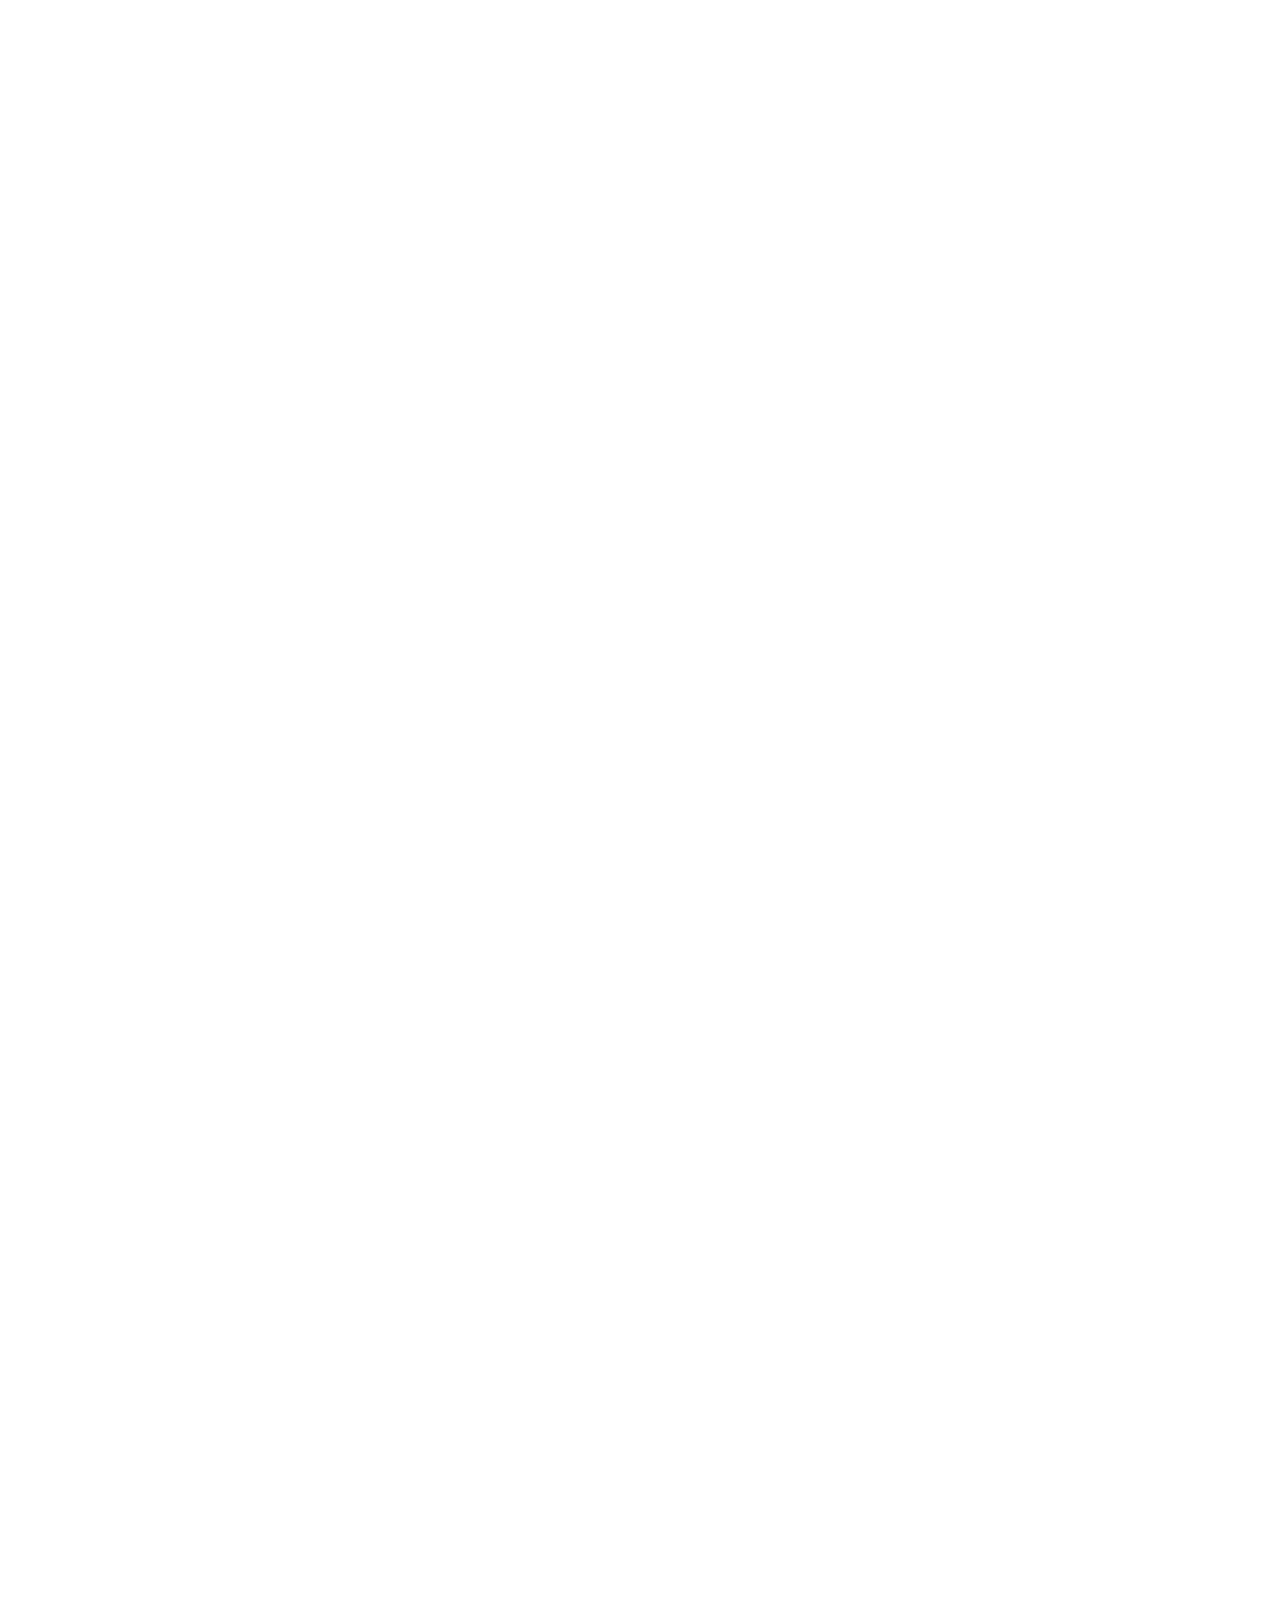
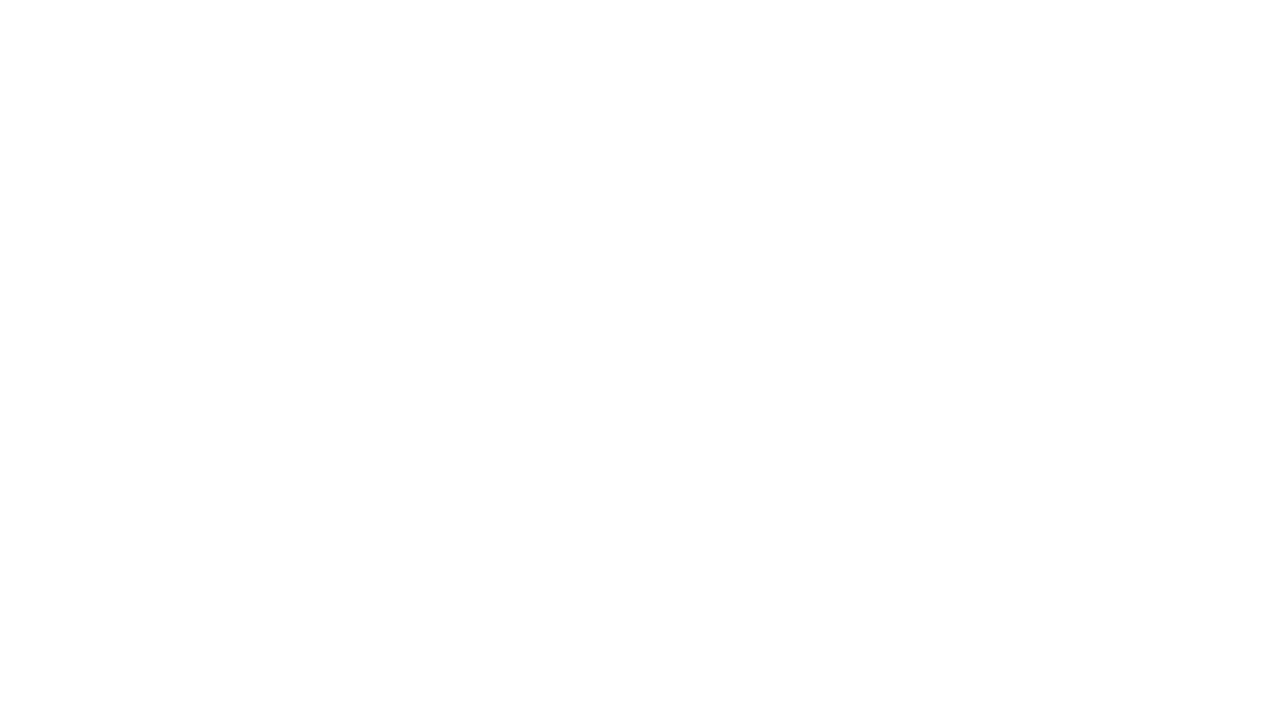
==== careers.html @ 954e5db4 "New design" ====
<!DOCTYPE html>
<!--[if lte IE 8 ]>
<html class="ie" xmlns="http://www.w3.org/1999/xhtml" xml:lang="en-US" lang="en-US">
<![endif]-->
<!--[if (gte IE 9)|!(IE)]><!-->
<html xmlns="http://www.w3.org/1999/xhtml" xml:lang="en-US" lang="en-US">
<!--<![endif]-->
<head>
    <meta charset="utf-8">

    <!-- Page Title, (write properly for SEO) -->
    <title>Careers | DKM Labs</title>

    <!-- Meta viewport & behaviour -->
    <meta http-equiv="X-UA-Compatible" content="IE=edge">
    <meta name="viewport" content="width=device-width, initial-scale=1">

    <!-- Meta data -->
    <meta name="author" content="Add Author">
    <meta name="description" content="Add Description">
    <meta name="keywords" content="add, site, and, page, keywords" />

    <!-- Favicon, (keep icon in root folder) -->
    <link rel="Shortcut Icon" href="/favicon.ico" type="image/ico">

    <!-- Open graph meta data, (Facebook) -->
    <meta property="og:description" content="Add a description here">
    <meta property="og:image" content="http://addsiteurlhere.com/preview_image.png">
    <meta property="og:site_name" content="Add Site Name">
    <meta property="og:title" content="Add Page Title">
    <meta property="og:type" content="website">
    <meta property="og:url" content="http://addspecificpageurlhere.com/">

    <!-- Meta card data, (Twitter) -->
    <meta name="twitter:card" content="summary">
    <meta name="twitter:site" content="@addtwitterhandlehere">
    <meta name="twitter:creator" content="@addtwitterhandlehere">
    <meta name="twitter:title" content="Add Site Title Here">
    <meta name="twitter:description" content="Add site description here">
    <meta name="twitter:image" content="http://addsiteurlhere.com/preview_image.png">

    <!-- Apple touch icons, (keep icons in root folder) -->
    <link rel="apple-touch-icon-precomposed" sizes="144x144" href="apple-touch-icon-144x144-precomposed.png">
    <link rel="apple-touch-icon-precomposed" sizes="114x114" href="apple-touch-icon-114x114-precomposed.png">
    <link rel="apple-touch-icon-precomposed" sizes="72x72" href="apple-touch-icon-72x72-precomposed.png">
    <link rel="apple-touch-icon-precomposed" sizes="57x57" href="apple-touch-icon-57x57-precomposed.png">

    <!-- Theme Styles, (load in this order) -->
    <link href="css/bootstrap.min.css" rel="stylesheet" type="text/css">
    <!-- Bootstrap framework -->
    <link href="css/animsition.min.css" rel="stylesheet" type="text/css">
    <!-- Page transitions -->
    <link href="css/animate.css" rel="stylesheet" type="text/css">
    <!-- Element animations -->
    <link href="css/slidebars.min.css" rel="stylesheet" type="text/css" />
    <!-- Off-canvas navigation -->
    <link href="css/iconfont.css" rel="stylesheet" type="text/css">
    <!-- Icon fonts -->
    <link href="css/style.css" rel="stylesheet" type="text/css">
    <!-- Core theme styles -->
    <link href="css/custom.css" rel="stylesheet" type="text/css">
    <!-- Custom stylesheet, (add custom styles here, always load last) -->

    <!-- Load our stylesheet for IE8 -->
    <!--[if IE 8]>
    <link rel="stylesheet" type="text/css" href="css/ie8.css" />
    <![endif]-->

    <!-- Google Webfonts (Monserrat 400/700, Open Sans 400/600) -->
    <link href='//fonts.googleapis.com/css?family=Montserrat:400,700' rel='stylesheet' type='text/css'>
    <link href='//fonts.googleapis.com/css?family=Open+Sans:400,600' rel='stylesheet' type='text/css'>

    <!-- Load our fonts individually if IE8+, to avoid faux bold & italic rendering -->
    <!--[if IE]>
    <link href='http://fonts.googleapis.com/css?family=Montserrat:400' rel='stylesheet' type='text/css'>
    <link href='http://fonts.googleapis.com/css?family=Montserrat:700' rel='stylesheet' type='text/css'>
    <link href='http://fonts.googleapis.com/css?family=Open+Sans:400' rel='stylesheet' type='text/css'>
    <link href='http://fonts.googleapis.com/css?family=Open+Sans:600' rel='stylesheet' type='text/css'>
    <![endif]-->

    <!-- jQuery | Load our jQuery, with an alternative source fallback to a local version if request is unavailable -->
    <script src="//ajax.googleapis.com/ajax/libs/jquery/1.11.1/jquery.min.js"></script>
    <script>window.jQuery || document.write('<script src="js/jquery-1.11.1.min.js"><\/script>')</script>

    <!-- Load these in the <head> for quicker IE8+ load times -->
    <!-- HTML5 shim and Respond.js IE8 support of HTML5 elements and media queries -->
    <!--[if lt IE 9]>
    <script src="js/html5shiv.min.js"></script>
    <script src="js/respond.min.js"></script>
    <![endif]-->

</head>

<body id="careers" class="lightnav animsition">

    <!-- ============================ Off-canvas navigation ============================ -->

    <div class="sb-slidebar sb-right sb-style-overlay sb-momentum-scrolling">
        <div class="sb-close" aria-label="Close Menu" aria-hidden="true">
            <img src="img/global/close.png" alt="Close"/>
        </div>
        <!-- Lists in Slidebars -->
        <ul class="sb-menu">
            <li><a href="index.html" class="animsition-link" title="Image Hero">Start</a></li>
            <li><a href="company.html" class="animsition-link" title="Company">Company</a></li>
            <li><a href="services.html" class="animsition-link" title="Values">Services</a></li>
            <li><a href="careers.html" class="animsition-link" title="Careers">Careers</a></li>
            <li><a href="work.html" class="animsition-link" title="Filter Portfolio">Work</a></li>
            <li><a href="proposal.html" class="animsition-link" title="Start a Project">Start a Project</a></li>
            <li><a href="contact.html" class="animsition-link" title="Contact Us">Contact Us</a></li>
        </ul>
    </div>

    <!-- ============================ END Off-canvas navigation ============================ -->

    <!-- ============================ #sb-site Main Page Wrapper =========================== -->

    <div id="sb-site">
    <!-- #sb-site - All page content should be contained within this id, except the off-canvas navigation itself -->

        <!-- ============================ Header & Logo bar =========================== -->

        <div id="navigation" class="navbar navbar-fixed-top">
            <div class="navbar-inner">
                <div class="container">
                    <!-- Nav logo -->
                    <div class="logo">
                        <a href="index.html" title="Logo" class="animsition-link"><img src="img/global/logo.svg" alt="Logo"></a>
                    </div>
                    <!-- // Nav logo -->
                </div>
                <!-- // .container -->
                <div class="learnmore sb-toggle-right">Menu</div>
                <button type="button" class="navbar-toggle menu-icon sb-toggle-right" title="learn More">
                <span class="sr-only">Toggle navigation</span>
                <span class="icon-bar before"></span>
                <span class="icon-bar main"></span>
                <span class="icon-bar after"></span>
                </button>
            </div>
            <!-- // .navbar-inner -->
        </div>

        <!-- ============================ END Header & Logo bar =========================== -->

        <!-- ============================ Page Header =========================== -->

        <section id="page-header" class="element-img scrollme" style="background-image: url('img/careers/page-header.jpg')">
            <div class="container">
                <div class="row boost">
                    <div class="col-xs-12 col-sm-12 col-md-8 col-md-offset-2 vertical-align text-center">
                        <div class="animateme center-me" data-when="exit" data-from="0" data-to="0.6" data-opacity="0" data-translatey="120">
                            <h2>Looking for a <span>career change?</span></h2>
                        </div>
                    </div>
                </div>
            </div>
            <div class="headerfade beige-dk"></div>
        </section>
        
        <!-- ============================ END Page Header =========================== -->

        <!-- ============================ Page tabs =========================== -->

        <section id="pagetabs" class="boost">
            <div class="container">

                <!-- ============================ Page tabs =========================== -->

                <div class="row">
                    <div class="col-xs-12 col-sm-8 col-sm-offset-2 col-md-4 col-md-offset-4">
                        <ul class="row page-nav">
                            <li class="col-xs-6 col-sm-4 col-md-4 col-lg-4"><a href="company.html" class="animsition-link" title="Company"><i class="icon-basic-book-pencil"></i>Company</a></li>
                            <li class="col-xs-6 col-sm-4 col-md-4 col-lg-4"><a href="services.html" class="animsition-link" title="Values"><i class="icon-basic-settings"></i>Services</a></li>
                            <li class="col-xs-6 col-sm-4 col-md-4 col-lg-4 active"><a href="careers.html" class="animsition-link" title="Careers"><i class="icon-basic-globe"></i>Careers <span class="badge jobs">1</span></a></li>
                        </ul>
                    </div>
                </div>

                <!-- ============================ END Page tabs =========================== -->

                <!-- ============================ Careers =========================== -->

                <div class="row">
                    <div class="col-md-6 col-md-offset-3 titleblock text-center">
                        <h2>Careers &amp; Openings</h2>
                        <p>Looking to join our team? Apply today if you think you&#39;ve got what it takes.</p>
                    </div>
                </div>
                <!-- Job 1 -->
                <div class="row">
                    <div class="col-md-8 col-md-offset-2">
                        <div class="row">
                            <div class="col-xs-12 col-sm-3 col-md-3 col-lg-3 wow fadeInLeft" data-wow-delay="0.3s">
                                <h4> Contract Account Executive (Software and Services)</h4>
                            </div>
                            <div class="col-xs-12 col-sm-9 col-md-9 col-lg-9 wow fadeInRight" data-wow-delay="0.3s">
                                <p>DKM Labs is a digital development studio devoted to crafting meaningful experiences in digital products. We are led by our desire to build solutions that empower business to succeed.</p>
                                
<p>We are a tech startup looking for an ambitious and tech-savvy Contract Account Executive to join our sales team. As an Account Executive, you will demonstrate to prospects how DKM delivers the right digital solutions and services for every area of their organization.  We are currently seeking a motivated, high-energy sales professional to focus on new account development and management in the the Houston area, communicating our application and web strategy to existing and potential clients.</p>
                                <!-- PANEL START -->
                                <div class="panel">
                                    <div class="panel-heading">
                                        <a class="panel-title" data-toggle="collapse" data-parent="#job-1" href="#job-1-dropdown">
                                        Read more about this position <span><i class="glyphicon glyphicon-chevron-down"></i></span>
                                        </a>
                                    </div>
                                    <div id="job-1-dropdown" class="panel-collapse collapse">
                                        <div class="panel-body">
                                            <p>Your responsibilities will include:</p>
                                            <ul>
	                                            <li>Effectively utilizing a technology-focused sales strategy and ensure the company meets revenue and profit objectives through targeted prospecting of small to large accounts.</li>
												<li>Generating new business opportunities & turn existing client relationships into recurring revenue sources.</li>
												<li>Working with a defined sales quota, focus on initiating new relationships with decision-makers through phone, marketing, email campaigns, in-person contacts and presentations.</li>
												<li>Assisting in harvesting customer success stories for use in internal marketing.</li>
												<li>Account planning.</li>
												<li>Account management.</li>
												<li>Opportunity pursuit/sales process.</li>
												<li>Parent/partner relationships.</li>
												<li>Competitor intelligence.</li>
												<li>Managing all aspects of the relationship between the customer, DKM, and industry partners.</li>
												<li>Analytical research and planning driven approach to sales.</li>
                                            </ul>
                                            <p>The Ideal candidate will have:</p>
                                            <ul>
	                                            <li>5+ years experience in the consulting services industry, selling technology solutions to "C" level decision makers or purchasing managers in small to large enterprises.</li>
												<li>BS in computer science or related technical degree or equivalent experience required.</li>
												<li>Ability to understand a customer's business needs and work with the founding team to architect a buying vision around DKM’s solutions that solve business issues.</li>
												<li>Demonstrated success with executing account strategies and closing opportunities, exceeding revenue goals.</li>
												<li>Operational excellence in managing a pipeline of opportunities, revenue forecasting and conducting account/forecast reviews with senior management.</li>
												<li>Solid understanding of mobile applications technologies and strategic direction or a solid understanding of technical solutions and the ability to quickly gain solid understanding of DKM’s technologies, solutions, and business value.</li>
												<li>Familiarity with sales management tools such as Salesforce.com and Insightly CRM.</li>
												<li>Familiarity with demand generation and inbound marketing tools such as Hubspot and MailChimp.</li>
                                            </ul>
                                            												
											<p>We are a startup with a passion for technology. You would be joining a small, yet engaging team of technology executives on the ground floor.</p>  
                                            <p>We offer no salaries, no draws, but the best commissions in the industry giving our people the opportunity to be some of the highest paid professionals in the business. If you are a self-motivated and driven professional looking for an opportunity to work from home while earning industry leading compensation, we would love to speak to you!</p>
                                        </div>
                                        <!-- // .panel-body -->
                                    </div>
                                    <!-- // .panel-collapse -->
                                </div>
                                <!-- // .panel -->
                            </div>
                            <!-- // .col-xs-12 .col-sm-9 .col-md-9 .col-lg-9 -->
                            <div class="clearfix"></div>
                            <hr>
                        </div>
                        <!-- // .row -->
                    </div>
                    <!-- // .col-md-8 .col-md-offset-2 -->
                </div>
                <!-- // .row -->

                <div class="row">
                    <div class="col-md-10 col-md-offset-1 col-lg-8 col-lg-offset-2">

                        <div class="row">
                            <div class="col-sm-6 col-md-6 col-lg-6 wow fadeInLeft" data-wow-delay="0.4s">
                                <img src="img/careers/box.jpg" class="img-responsive" alt="Image">
                            </div>
                            <div class="col-sm-6 col-md-6 col-lg-6 wow fadeInRight" data-wow-delay="0.4s">
                                <div class="apply">
                                    <h4>Think you&#39;ve got what it takes?</h4>
                                    <h5><a href="contact.html" class="animsition-link" title="Apply Today">apply today</a></h5>
                                </div>
                            </div>
                        </div>
                        <div class="col-md-12 apply-meta">
                            <p>Head on over to our <a href="contact.html" class="animsition-link" title="Contact" style="color:#fff;text-decoration:underline">contact</a> page and send us an email to introduce yourself.</p>
                            <p>Need to send a resume? No problem. Please send your work history across to <span style="color:#fff;text-decoration:underline">contact@dkmlabs.com</span>, making sure you include a covering letter.</p>
                        </div>

                   </div>
                </div>

            </div>
        </section>

        <!-- ============================ END Page tabs =========================== -->

        <!-- ============================ Hire Us =========================== -->

        <section id="hire-us" class="beige-dk">
            <div class="container">
                <div class="row">
                    <div class="col-xs-12 col-sm-12 col-md-12 col-lg-8 col-lg-offset-2">
                        <div class="row">
                            <div class="col-md-8">
                                <h4 class="headspc">Ready to begin your project?</h4>
                                <p class="copyspc">Have an idea you want to show the world? Let us help you build it!</p>
                            </div>
                            <!-- Go to proposal.html link -->
                            <div class="col-md-4">              
                                <a href="proposal.html" class="custom-button animsition-link" title="Proposal">Start Your Project</a>
                            </div>
                        </div>
                    </div>
                </div>
            </div>
        </section>

        <!-- ============================ END Hire Us =========================== -->

        <!-- ============================ Footer =========================== -->

        <footer>
            <div class="container">
                
                <div class="footer_top">
                    <div class="copy">
                        <p>
                            &copy; 2014<script>new Date().getFullYear()>2014&&document.write("-"+new Date().getFullYear());</script>, DKM Labs. All Rights Reserved.
                        </p>
                    </div>
                    <div class="clearfix"> </div>
                </div>
            </div>
        </footer>

        
        <!-- ============================ END Footer =========================== -->

        <!-- //////////////////////////////////////////////////////////// -->
        <!-- Load our scripts -->

        <script src="js/plugins.min.js"></script><!-- Bootstrap core and concatenated plugins always load first -->
        <script src="js/scripts.js"></script><!-- Theme scripts -->

    </div>
    <!-- ============================ END #sb-site Main Page Wrapper =========================== -->

</body>
</html>
---- css/slidebars.min.css ----
/* Slidebars 0.10.2 (http://plugins.adchsm.me/slidebars/) written by Adam Smith (http://www.adchsm.me/) released under MIT License (http://plugins.adchsm.me/slidebars/license.txt) */
#sb-site,.sb-site-container,.sb-slidebar,body,html{margin:0;padding:0;-webkit-box-sizing:border-box;-moz-box-sizing:border-box;box-sizing:border-box}body,html{width:100%;overflow-x:hidden}html{height:100%}body{min-height:100%;height:auto;position:relative}html.sb-scroll-lock.sb-active:not(.sb-static){overflow:hidden}#sb-site,.sb-site-container{width:100%;position:relative;z-index:1}.sb-slidebar{height:100%;overflow-y:auto;position:fixed;top:0;z-index:0;display:none;background-color:#222;-webkit-transform:translate(0px)}.sb-left{left:0}.sb-right{right:0}.sb-slidebar.sb-static,html.sb-static .sb-slidebar{position:absolute}.sb-slidebar.sb-active{display:block}.sb-style-overlay{z-index:9999}.sb-momentum-scrolling{-webkit-overflow-scrolling:touch}.sb-slidebar{width:30%}.sb-width-thin{width:15%}.sb-width-wide{width:45%}@media (max-width:480px){.sb-slidebar{width:70%}.sb-width-thin{width:55%}.sb-width-wide{width:85%}}@media (min-width:481px){.sb-slidebar{width:55%}.sb-width-thin{width:40%}.sb-width-wide{width:70%}}@media (min-width:768px){.sb-slidebar{width:40%}.sb-width-thin{width:25%}.sb-width-wide{width:55%}}@media (min-width:992px){.sb-slidebar{width:30%}.sb-width-thin{width:15%}.sb-width-wide{width:45%}}@media (min-width:1200px){.sb-slidebar{width:20%}.sb-width-thin{width:5%}.sb-width-wide{width:35%}}#sb-site,.sb-site-container,.sb-slide,.sb-slidebar{-webkit-transition:-webkit-transform 400ms ease;-moz-transition:-moz-transform 400ms ease;-o-transition:-o-transform 400ms ease;transition:transform 400ms ease;-webkit-transition-property:-webkit-transform,left,right}.sb-hide{display:none}
---- css/iconfont.css ----
@charset "utf-8";
/* Load theme font-icon families */
@font-face{font-family:fontello;src:url(../fonts/fontello.eot?74022055);src:url(../fonts/fontello.eot?74022055#iefix) format('embedded-opentype'),url(../fonts/fontello.woff?74022055) format('woff'),url(../fonts/fontello.ttf?74022055) format('truetype'),url(../fonts/fontello.svg?74022055#fontello) format('svg');font-weight:400;font-style:normal}[class*=" social-icon-"]:before,[class^=social-icon-]:before{font-family:fontello;font-style:normal;font-weight:400;speak:none;display:inline-block;text-decoration:inherit;width:1em;margin-right:.2em;text-align:center;font-variant:normal;text-transform:none;line-height:1em;margin-left:.2em}.social-icon-behance:before{content:'\e80c'}.social-icon-codeopen:before{content:'\e80d'}.social-icon-digg:before{content:'\e80e'}.social-icon-dribbble:before{content:'\e80f'}.social-icon-dropbox:before{content:'\e810'}.social-icon-drupal:before{content:'\e811'}.social-icon-facebook:before{content:'\e812'}.social-icon-git:before{content:'\e813'}.social-icon-github:before{content:'\e814'}.social-icon-google:before{content:'\e815'}.social-icon-gplus:before{content:'\e816'}.social-icon-instagram:before{content:'\e817'}.social-icon-joomla:before{content:'\e818'}.social-icon-linux:before{content:'\e819'}.social-icon-linkedin:before{content:'\e81a'}.social-icon-pinterest-circled:before{content:'\e81b'}.social-icon-reddit:before{content:'\e81c'}.social-icon-skype:before{content:'\e81d'}.social-icon-wordpress:before{content:'\e81e'}.social-icon-windows:before{content:'\e81f'}.social-icon-youtube:before{content:'\e820'}.social-icon-twitter:before{content:'\e821'}.social-icon-tumblr:before{content:'\e822'}.social-icon-yahoo:before{content:'\e823'}.social-icon-vine:before{content:'\e824'}.social-icon-vkontakte:before{content:'\e825'}.social-icon-lemon:before{content:'\e826'}.social-icon-renren:before{content:'\e827'}.social-icon-xing:before{content:'\e828'}.social-icon-tencent-weibo:before{content:'\e829'}.social-icon-stumbleupon:before{content:'\e82a'}.social-icon-steam:before{content:'\e82b'}.social-icon-stackoverflow:before{content:'\e82c'}.social-icon-soundclowd:before{content:'\e82d'}.social-icon-maxcdn:before{content:'\e82e'}.social-icon-openid:before{content:'\e82f'}.social-icon-deviantart:before{content:'\e830'}.social-icon-delicious:before{content:'\e831'}.social-icon-apple:before{content:'\e832'}.social-icon-android:before{content:'\e833'}
@font-face{font-family:"linea-basic-10";src:url(../fonts/linea-basic-10.eot);src:url(../fonts/linea-basic-10.eot?#iefix) format("embedded-opentype"),url(../fonts/linea-basic-10.woff) format("woff"),url(../fonts/linea-basic-10.ttf) format("truetype"),url(../fonts/linea-basic-10.svg#linea-basic-10) format("svg");font-weight:400;font-style:normal}[data-icon]:before{font-family:"linea-basic-10"!important;content:attr(data-icon);font-style:normal!important;font-weight:400!important;font-variant:normal!important;text-transform:none!important;speak:none;line-height:1;-webkit-font-smoothing:antialiased;-moz-osx-font-smoothing:grayscale}[class^="icon-"]:before,[class*=" icon-"]:before{font-family:"linea-basic-10"!important;font-style:normal!important;font-weight:400!important;font-variant:normal!important;text-transform:none!important;speak:none;line-height:1;-webkit-font-smoothing:antialiased;-moz-osx-font-smoothing:grayscale}.icon-basic-accelerator:before{content:"a"}.icon-basic-alarm:before{content:"b"}.icon-basic-anchor:before{content:"c"}.icon-basic-anticlockwise:before{content:"d"}.icon-basic-archive:before{content:"e"}.icon-basic-archive-full:before{content:"f"}.icon-basic-ban:before{content:"g"}.icon-basic-battery-charge:before{content:"h"}.icon-basic-battery-empty:before{content:"i"}.icon-basic-battery-full:before{content:"j"}.icon-basic-battery-half:before{content:"k"}.icon-basic-bolt:before{content:"l"}.icon-basic-book:before{content:"m"}.icon-basic-book-pen:before{content:"n"}.icon-basic-book-pencil:before{content:"o"}.icon-basic-bookmark:before{content:"p"}.icon-basic-calculator:before{content:"q"}.icon-basic-calendar:before{content:"r"}.icon-basic-cards-diamonds:before{content:"s"}.icon-basic-cards-hearts:before{content:"t"}.icon-basic-case:before{content:"u"}.icon-basic-chronometer:before{content:"v"}.icon-basic-clessidre:before{content:"w"}.icon-basic-clock:before{content:"x"}.icon-basic-clockwise:before{content:"y"}.icon-basic-cloud:before{content:"z"}.icon-basic-clubs:before{content:"A"}.icon-basic-compass:before{content:"B"}.icon-basic-cup:before{content:"C"}.icon-basic-diamonds:before{content:"D"}.icon-basic-display:before{content:"E"}.icon-basic-download:before{content:"F"}.icon-basic-exclamation:before{content:"G"}.icon-basic-eye:before{content:"H"}.icon-basic-eye-closed:before{content:"I"}.icon-basic-female:before{content:"J"}.icon-basic-flag1:before{content:"K"}.icon-basic-flag2:before{content:"L"}.icon-basic-floppydisk:before{content:"M"}.icon-basic-folder:before{content:"N"}.icon-basic-folder-multiple:before{content:"O"}.icon-basic-gear:before{content:"P"}.icon-basic-geolocalize-01:before{content:"Q"}.icon-basic-geolocalize-05:before{content:"R"}.icon-basic-globe:before{content:"S"}.icon-basic-gunsight:before{content:"T"}.icon-basic-hammer:before{content:"U"}.icon-basic-headset:before{content:"V"}.icon-basic-heart:before{content:"W"}.icon-basic-heart-broken:before{content:"X"}.icon-basic-helm:before{content:"Y"}.icon-basic-home:before{content:"Z"}.icon-basic-info:before{content:"0"}.icon-basic-ipod:before{content:"1"}.icon-basic-joypad:before{content:"2"}.icon-basic-key:before{content:"3"}.icon-basic-keyboard:before{content:"4"}.icon-basic-laptop:before{content:"5"}.icon-basic-life-buoy:before{content:"6"}.icon-basic-lightbulb:before{content:"7"}.icon-basic-link:before{content:"8"}.icon-basic-lock:before{content:"9"}.icon-basic-lock-open:before{content:"!"}.icon-basic-magic-mouse:before{content:"\""}.icon-basic-magnifier:before{content:"#"}.icon-basic-magnifier-minus:before{content:"$"}.icon-basic-magnifier-plus:before{content:"%"}.icon-basic-mail:before{content:"&"}.icon-basic-mail-multiple:before{content:"'"}.icon-basic-mail-open:before{content:"("}.icon-basic-mail-open-text:before{content:")"}.icon-basic-male:before{content:"*"}.icon-basic-map:before{content:"+"}.icon-basic-message:before{content:","}.icon-basic-message-multiple:before{content:"-"}.icon-basic-message-txt:before{content:"."}.icon-basic-mixer2:before{content:"/"}.icon-basic-mouse:before{content:":"}.icon-basic-notebook:before{content:";"}.icon-basic-notebook-pen:before{content:"<"}.icon-basic-notebook-pencil:before{content:"="}.icon-basic-paperplane:before{content:">"}.icon-basic-pencil-ruler:before{content:"?"}.icon-basic-pencil-ruler-pen:before{content:"@"}.icon-basic-photo:before{content:"["}.icon-basic-picture:before{content:"]"}.icon-basic-picture-multiple:before{content:"^"}.icon-basic-pin1:before{content:"_"}.icon-basic-pin2:before{content:"`"}.icon-basic-postcard:before{content:"{"}.icon-basic-postcard-multiple:before{content:"|"}.icon-basic-printer:before{content:"}"}.icon-basic-question:before{content:"~"}.icon-basic-rss:before{content:"\\"}.icon-basic-server:before{content:"\e000"}.icon-basic-server2:before{content:"\e001"}.icon-basic-server-cloud:before{content:"\e002"}.icon-basic-server-download:before{content:"\e003"}.icon-basic-server-upload:before{content:"\e004"}.icon-basic-settings:before{content:"\e005"}.icon-basic-share:before{content:"\e006"}.icon-basic-sheet:before{content:"\e007"}.icon-basic-sheet-multiple:before{content:"\e008"}.icon-basic-sheet-pen:before{content:"\e009"}.icon-basic-sheet-pencil:before{content:"\e00a"}.icon-basic-sheet-txt:before{content:"\e00b"}.icon-basic-signs:before{content:"\e00c"}.icon-basic-smartphone:before{content:"\e00d"}.icon-basic-spades:before{content:"\e00e"}.icon-basic-spread:before{content:"\e00f"}.icon-basic-spread-bookmark:before{content:"\e010"}.icon-basic-spread-text:before{content:"\e011"}.icon-basic-spread-text-bookmark:before{content:"\e012"}.icon-basic-star:before{content:"\e013"}.icon-basic-tablet:before{content:"\e014"}.icon-basic-target:before{content:"\e015"}.icon-basic-todo:before{content:"\e016"}.icon-basic-todo-pen:before{content:"\e017"}.icon-basic-todo-pencil:before{content:"\e018"}.icon-basic-todo-txt:before{content:"\e019"}.icon-basic-todolist-pen:before{content:"\e01a"}.icon-basic-todolist-pencil:before{content:"\e01b"}.icon-basic-trashcan:before{content:"\e01c"}.icon-basic-trashcan-full:before{content:"\e01d"}.icon-basic-trashcan-refresh:before{content:"\e01e"}.icon-basic-trashcan-remove:before{content:"\e01f"}.icon-basic-upload:before{content:"\e020"}.icon-basic-usb:before{content:"\e021"}.icon-basic-video:before{content:"\e022"}.icon-basic-watch:before{content:"\e023"}.icon-basic-webpage:before{content:"\e024"}.icon-basic-webpage-img-txt:before{content:"\e025"}.icon-basic-webpage-multiple:before{content:"\e026"}.icon-basic-webpage-txt:before{content:"\e027"}.icon-basic-world:before{content:"\e028"}
---- css/style.css ----
@charset "utf-8";
/* CSS Document */

/* *******************************************************
* 1. Base styles, (all pages)
******************************************************* */

/* Pace page-loader styles */
.pace {
	-webkit-pointer-events: none;
	pointer-events: none;
	-webkit-user-select: none;
	-moz-user-select: none;
	user-select: none;
}
.pace-inactive {
	display: none;
}
.pace .pace-progress {
	background: #151515;
	position: fixed;
	z-index: 2000;
	top: 0;
	right: 100%;
	width: 100%;
	height: 2px;
}
/* Turn off wow page animations for phones and tablets, (touch-scroll devices essentially) */
/* Why do this? Because on 99% of touch-enabled devices, any on-page actions aren't fired until
 * the browsers' scroll-engine has fully stopped on the screen, therefore you end up scrolling
 * to blank page content, until the user removes their finger from the screen and the browsers' engine can
 * then render the page content, leaving a buggy user-experience */
@media (max-width: 1024px) {
	.wow {
		visibility: visible !important;
		-webkit-animation-delay: 0 !important;
		animation-delay: 0 !important;
	}
	.animated {
		-webkit-animation-duration: 0;
		-moz-animation-duration: 0;
		-ms-animation-duration: 0;
		-o-animation-duration: 0;
		animation-duration: 0;
		-webkit-animation-fill-mode: none;
		-moz-animation-fill-mode: none;
		-ms-animation-fill-mode: none;
		-o-animation-fill-mode: none;
		animation-fill-mode: none;
	}
}
body {
	background-color: #FFFFFF;
	background-color: rgb(255,255,255);
	font-family: 'Open Sans', Helvetica, Arial, sans-serif;
	color: #666;
	font-style: normal;
	font-weight: 400;
	font-size: 14px;
	line-height: 30px;
	padding: 0px 0px;
}
p {
	font-family: 'Open Sans', Helvetica, Arial, sans-serif;
	color: #666;
	font-style: normal;
	font-weight: 400;
	font-size: 14px;
	line-height: 30px;
}
i {
	color: #151515;
}
b, strong {
	font-style: normal;
	font-weight: 700;
}
h1,
h2,
h3,
h4,
h5,
h6 {
	margin-top: 0;
	font-family: 'Montserrat', Helvetica, Arial, sans-serif;
	font-weight: 400;
	font-weight: normal;
	color: #151515;
}
h2 {
	text-transform: uppercase;
	font-style: normal;
	font-weight: 400;
	font-size: 22px;
	line-height: 30px;
	letter-spacing: 1px;
}
@media (max-width:768px) {
	h2 {
		font-size: 22px;
	}
}
h3 {
	font-style: normal;
	font-weight: 400;
	line-height: 37px;
	font-size: 20px;
	margin-top: 0;
}
h4 {
	font-style: normal;
	font-weight: 400;
	font-size: 18px;
	line-height: 30px;
	color: #333333;
}
h1 span,
h2 span,
h3 span,
h4 span,
h6 span,
h6 span,
.navbar .nav > li > span {
	font-family: 'Georgia', sans-serif;
	font-style: italic;
	margin-left: 4px;
	margin-right: 3px;
	text-transform: none;
	position: relative;
	top: -1px;
}
h1 span {
	top: -2px
}
section {
	background-color: #fff;
	position: relative;
	padding-top: 60px;
	z-index: 4;
}
a,
a:hover,
a:active,
a:focus,
a:visited,
a:link {
	color: #151515;
	text-decoration: none;
}
[class*="col-"] {
	padding-top: 15px;
	padding-bottom: 15px;
	border: none;
}
/* Responsive tables fix for Firefox */
@-moz-document url-prefix() {
  fieldset { display: table-cell; }
}
blockquote {
	margin: 40px 0;
}
blockquote p {
	font-family: 'Georgia', sans-serif;
	font-style: italic;
	font-size: 15px;
}
blockquote footer {
	background-color: transparent;
	margin-top: 0;
	padding: 0;
	font-size: 12px;
}
.table-responsive {
	margin: 40px 0;
}
.row {
	margin-bottom: 0
}
.container {
  padding-right: 20px;
  padding-left: 20px;
}
@media (min-width: 768px) {
	.container {
		padding-left: 15px;
		padding-right: 15px;
	}
}
::selection {
	color: #ffffff;
	background: #151515;
}
::-moz-selection {
 color:#ffffff;
 background:#151515;
}
a, button,
.sb-close img,
form#mailinglistForm .btn-primary,
li.sb-toggle-submenu,
.menu-icon,
a.meta,
#pagetabs .page-nav>li>a > i {
	-webkit-transition: all ease 0.3s;
	-moz-transition: all ease .3s;
	-o-transition: all ease .3s;
	-ms-transition: all ease .3s;
	transition: all ease .3s;
}
hr {
  margin-top: 40px;
  margin-bottom: 40px;
}
/* Placeholder text color */
input[placeholder],
[placeholder],
*[placeholder] {
	color: #999;
	font-family: 'Georgia', sans-serif;
	font-style: italic;
}
input#delivery {
	color: #999 !important;
}
::-webkit-input-placeholder { /* WebKit browsers */
	color: #999;
	opacity: 1;
}
:-moz-placeholder { /* Mozilla Firefox 4 to 18 */
	color: #999;
	-moz-opacity: 1;
}
::-moz-placeholder { /* Mozilla Firefox 19+ */
	color: #999;
	-moz-opacity: 1;
}
:-ms-input-placeholder { /* Internet Explorer 10+ */
	color: #999;
	-ms-filter: "progid:DXImageTransform.Microsoft.Alpha(Opacity=100)";
}
/* Vertical aligning */
.vertical-align {
	display: table;
}
.center-me {
	display: table-cell;
	vertical-align: middle;
}
/* No padding on-the-fly */
.nopadding {
	padding: 0;
}
.no-top-padding {
	padding-top: 0;
}
.nomargin {
	margin: 0;
}
.boost {
	position: relative;
	z-index: 11;
}
.poster {
	position: relative;
	-webkit-background-size: cover;
	-moz-background-size: cover;
	-o-background-size: cover;
	background-size: cover;
	background-position: center;
	overflow: hidden;
}
.poster:before {
	content: '';
	display: block;
	position: absolute;
	width: 100%;
	height: 100%;
	top: 0;
	left: 0;
	bottom: 0;
	right: 0;
	background: #000;
	-ms-filter: "progid:DXImageTransform.Microsoft.Alpha(Opacity=90)";
	-khtml-opacity: .9;
	-moz-opacity: .9;
	opacity: .9;
}
.herofade,
.headerfade,
.videofade {
	width: 100%;
	-ms-filter: "progid:DXImageTransform.Microsoft.Alpha(Opacity=90)";
	-khtml-opacity: .9;
	-moz-opacity: .9;
	opacity: .9;
	height: 100%;
	top: 0;
	position: absolute;
	z-index: 2;
	left: 0;
}
.element-img {
	-webkit-background-size: cover;
	-moz-background-size: cover;
	-o-background-size: cover;
	background-size: cover;
	background-position: center center;
	background-repeat: no-repeat;
	height: 100%;
	position: relative;
	z-index: 10;
	background-repeat: no-repeat;
}
hr.title-accent {
	height: 4px;
	width: 40px;
	background: #333;
	border-top: none;
	margin: 20px auto;
}
/********************************************************/
/* Buttons                                              */
/********************************************************/

a.custom-button {
	background-color: #151515;
	color: #fff;
	padding: 8px 18px;
	font-weight: 600;
	-webkit-border-radius: 4px;
	-moz-border-radius: 4px;
	border-radius: 4px;
	display: inline-block;
	line-height: 30px;
}
a.custom-button span {
	margin-left: 10px;
}

.btn {
	color: white;
	-webkit-border-radius: 0;
	-moz-border-radius: 0;
	border-radius: 0;
	font-size: 14px;
	font-family: 'Open Sans', Helvetica, Arial, sans-serif;
	font-weight: 700;
	padding: 8px 18px;
	font-weight: 600;
	-webkit-border-radius: 4px;
	-moz-border-radius: 4px;
	border-radius: 4px;
	text-transform: uppercase;
	border: none;
}
.btn-lg {
  padding: 25px
}
.btn
.btn, .btn.disabled, .btn[disabled] {
  background-color: #aab2bd;
  border-color: #aab2bd;
}
.btn:hover, .btn:focus, .btn:active, .btn.active {
  color: white;
  background-color: #ccd1d9;
  border-color: #ccd1d9;
  outline: none !important;
}
.btn:active, .btn.active {
  -webkit-box-shadow: none;
     -moz-box-shadow: none;
          box-shadow: none;
}
.btn.disabled, .btn[disabled] {
  -ms-filter: "progid:DXImageTransform.Microsoft.Alpha(Opacity=45)";
  -khtml-opacity: .45;
  -moz-opacity: .45;
  opacity: .45;
}
.btn-link, .btn-link:hover, .btn-link:focus, .btn-link:active, .btn-link.active, .btn-link.disabled, .btn-link[disabled] {
  color: #3bafda;
  background-color: transparent;
  border-color: transparent;
  -webkit-box-shadow: none;
     -moz-box-shadow: none;
          box-shadow: none;
}
.btn-link:hover, .btn-link:focus {
  text-decoration: underline;
}
.btn-default {
  color: #fff;
}
.btn-default:hover, .btn-default:focus, .btn-default:active, .btn-default.active {
  background-color: #ccd1d9;
}
.btn-default, .btn-default.disabled, .btn-default[disabled] {
  background-color: #151515
}
.open .dropdown-toggle.btn-default {
  background-color: #ccd1d9;
}
.btn-primary, .btn-primary:active, .btn-primary.active, .btn-primary.disabled, .btn-primary[disabled] {
  background-color: #3bafda;
  border-color: #3bafda;
}
.btn-primary:hover, .btn-primary:focus {
  background-color: #4fc1e9;
  border-color: #4fc1e9;
}
.open .dropdown-toggle.btn-primary {
  background-color: #4fc1e9;
  border-color: #4fc1e9;
}
.btn-info, .btn-info:active, .btn-info.active, .btn-info.disabled, .btn-info[disabled] {
  background-color: #37bc9b;
  border-color: #37bc9b;
}
.btn-info:hover, .btn-info:focus {
  background-color: #48cfad;
  border-color: #48cfad;
}
.open .dropdown-toggle.btn-info {
  background-color: #48cfad;
  border-color: #48cfad;
}
.btn-success, .btn-success:active, .btn-success.active, .btn-success.disabled, .btn-success[disabled] {
  background-color: #8cc152;
  border-color: #8cc152;
}
.btn-success:hover, .btn-success:focus {
  background-color: #a0d468;
  border-color: #a0d468;
}
.open .dropdown-toggle.btn-success {
  background-color: #a0d468;
  border-color: #a0d468;
}
.btn-warning, .btn-warning:active, .btn-warning.active, .btn-warning.disabled, .btn-warning[disabled] {
  background-color: #f6bb42;
  border-color: #f6bb42;
}
.btn-warning:hover, .btn-warning:focus {
  background-color: #ffce54;
  border-color: #ffce54;
}
.open .dropdown-toggle.btn-warning {
  background-color: #ffce54;
  border-color: #ffce54;
}
.btn-danger, .btn-danger:active, .btn-danger.active, .btn-danger.disabled, .btn-danger[disabled],
.btn-danger .open .dropdown-toggle.btn {
  background-color: #da4453;
  border-color: #da4453;
}
.btn-danger:hover, .btn-danger:focus {
  background-color: #ed5565;
  border-color: #ed5565;
}

/********************************************************/
/* Panels                                               */
/********************************************************/
.panel {
	-webkit-box-shadow: none;
	box-shadow: none;
}
/********************************************************/
/* tabs                                                 */
/********************************************************/
.tab-content>.tab-pane {
	padding: 20px;
}

/* *******************************************************
* Autohiding Navbar, (all pages)
******************************************************* */
.logo {
	position: absolute;
	display: block;
	top: 50%;
	margin-top: -15px;
	left: 30px;
}	
.logo img {
	display:block;
	-ms-filter: "progid:DXImageTransform.Microsoft.Alpha(Opacity=100)";
	-khtml-opacity: 1;
	-moz-opacity: 1;
	opacity: 1;
	-webkit-transition: all ease 0.2s;
	-moz-transition: all ease .2s;
	-o-transition: all ease .2s;
	transition: all ease .2s;
}
.logo img:hover {
	display:block;
	-ms-filter: "progid:DXImageTransform.Microsoft.Alpha(Opacity=75)";
	-khtml-opacity: .75;
	-moz-opacity: .75;
	opacity: .75;
}
.navbar {
	position: fixed;
	top:0;
}
.navbar .nav {
	width:100%;
	text-align:center;
	height:60px;		
}
.navbar .nav > li {
	float:none;
	display:inline-block;
}
.navbar .nav > li > span {
	font-size: 12px
}
.navbar .nav > li a:hover {
	background-color: transparent;
}
.nav>li>a:hover,
.nav>li>a:focus {
	background-color: transparent;
}
.navbar .nav > li > a {
	display: block;
	padding:0px 10px;
	margin:23px 0px;
	color: #151515;
	font-family: 'Montserrat', Helvetica, Arial, sans-serif;
	text-transform: uppercase;
	letter-spacing: 1px;
	font-size: 11px;
	font-weight: 400;
	line-height: 14px;
	text-shadow: none;
	border-right:1px solid #aaa;
}
.navbar .nav li.nolink {
	font-family: 'Montserrat', Helvetica, Arial, sans-serif;
	color: #151515;
	font-weight: 400;
	text-shadow: none;
	letter-spacing: 1px;
	line-height: 14px;
	text-transform: uppercase;
	font-size: 11px;
	margin:23px 0px;
	border-right:1px solid #aaa;
	padding: 0px 10px;
}
nav i.icon-basic-eye {
	font-size: 20px;
	line-height: 0;
	margin: 0;
	display: inline-block;
	position: relative;
	top: 5px;
	margin-right: 5px;
}
.navbar-inner {
	background-color: transparent;
	-webkit-transition: background-color 400ms linear;
	-moz-transition: background-color 400ms linear;
	-o-transition: background-color 400ms linear;
	-ms-transition: background-color 400ms linear;
	transition: background-color 400ms linear;
	z-index:10;
	border:none;
	border-bottom: none;
}
#blog-post .navbar-inner {
	background-color: #fff;
	background-color: rgba(255,255,255,.9);
}
.lightnav .navbar-inner.lightnav-alt .nav > li > a,
.lightnav .navbar-inner.lightnav-alt .learnmore {
	color: #151515;
}
/* Changes nav background color to white on scroll */
.navbar-inner.lightnav-alt {
	background-color: #fff;
    background-color: rgba(255,255,255,.9)
}
@media (max-width: 1024px) {
	.navbar-inner.lightnav-alt {
		border-bottom: none;
	}
	.navbar-inner {
		border-bottom: none !important;
	}
}
/* Continue Navigation... */
.navbar .nav > li:last-child > a,
.navbar .nav > li:last-child {
	border-right:none;	
}
.navbar .nav > li > a:focus,
.navbar .nav > li > a:hover,
.navbar .nav > li > a:active {
	color:#777;
}
@media only screen and (max-width: 1024px) {
	
	.logo img:hover {
		top:0px;
		-ms-filter: "progid:DXImageTransform.Microsoft.Alpha(Opacity=100)";
		-khtml-opacity: 1;
		-moz-opacity: 1;
		opacity: 1;
	}
	
	.navbar-inner {
		padding:0!important;
		height:60px;
	}
	
	.navbar nav {
		display: none
	}
}
.grey-border {
	border-right: #333 1px solid !important;
}

/* *******************************************************
* Off-canvas navigation, (across all pages)
******************************************************* */
/* Bug fix */
#sb-site {
	min-height:100% !important;
}
.learnmore {
	position: absolute;
	right: 0;
	padding-right: 74px;
	top: 14px;
	z-index: 1060;
	color: #151515;
	font-family: 'Montserrat', Helvetica, Arial, sans-serif;
	text-transform: uppercase;
	letter-spacing: 1px;
	font-size: 11px;
	font-weight: 400;
	cursor: pointer;
}
@media (max-width:767px) {
	.learnmore {
		display: none;
	}
}
button.menu-icon {
	position: fixed;
	right: 30px;
	top: 21px;
	margin-top: 0;
	z-index: 2050;
	padding: 0;
	background: none;
	outline: none;
	display: block;
	cursor: pointer;
}
button.navbar-toggle {
	-webkit-border-radius: 0;
	-moz-border-radius: 0;
	border-radius: 0;
	margin-bottom: 0;
	margin-right: 0;
}

.menu-icon .before, .menu-icon .main, .menu-icon .after {
	display: block;
	width: 25px;
	height: 2px;
}
/* Button Hover */
.menu-icon:hover .before,
html.sb-init.sb-active.sb-active-right .menu-icon .before {
	-webkit-transform: translateY(-2px);
	   -moz-transform: translateY(-2px);
		-ms-transform: translateY(-2px);
		 -o-transform: translateY(-2px);
			transform: translateY(-2px);
}
.menu-icon:hover .after,
html.sb-init.sb-active.sb-active-right .menu-icon .after {
	-webkit-transform: translateY(2px);
	   -moz-transform: translateY(2px);
		-ms-transform: translateY(2px);
		 -o-transform: translateY(2px);
			transform: translateY(2px);
}


button.navbar-toggle .icon-bar {
	-webkit-border-radius: 0;
	-moz-border-radius: 0;
	border-radius: 0;
	background-color: #151515;
	-webkit-transition: all ease 0.2s;
	-moz-transition: all ease .2s;
	-o-transition: all ease .2s;
	transition: all ease .2s;
}
html.sb-init.sb-active.sb-active-right,
html.sb-init.sb-active.sb-active-right #featured a,
html.sb-init.sb-active.sb-active-right ul.filters li p,
html.sb-init.sb-active.sb-active-right #projects .filter-item div a {
	cursor: e-resize;
}
.sb-close {
	text-align: right;
	cursor: pointer;
}
.sb-close img{
	padding: 10px 16px;
	-ms-filter: "progid:DXImageTransform.Microsoft.Alpha(Opacity=60)";
	-khtml-opacity: .6;
	-moz-opacity: .6;
	opacity: .6;
}
.sb-close img:hover {
	-ms-filter: "progid:DXImageTransform.Microsoft.Alpha(Opacity=100)";
	-khtml-opacity: 1;
	-moz-opacity: 1;
	opacity: 1;
}
.sb-slidebar {
	background-color: #151515; /* Background colour. */
	color: #666; /* Text colour. */
	font-weight: 700;
	font-size: 14px;
	cursor: default;
	right: -3px;
	overflow-y: auto;
	overflow-x: hidden;
}
.sb-slidebar a {
	color: #666; /* Link colour. */
	text-decoration: none;
	font-weight: 700;
	text-transform: uppercase;
	font-size: 13px
}
.sb-slidebar a:hover {
	color: #fff; /* Link hover colour. */
}
/* Off-canvas menu items */
.sb-menu {
	padding: 34px 34px 24px;
	margin: 0;
	list-style-type: none;
}
.sb-menu li {
	width: 100%;
	padding: 0;
	margin: 0;
	color: #666;
	font-style: normal;
	font-weight: 600;
	line-height: 20px;
	font-family: 'Open Sans', Helvetica, Arial, sans-serif;
}
.sb-menu > li:first-child {
	border-top: none; /* Removes top border from first list item.. */
}
.sb-menu > li:last-child {
	border-bottom: none; /* Removed bottom border from last list item. */
}
.sb-menu li a {
	font-family: 'Open Sans', Helvetica, Arial, sans-serif;
	width: 100%; /* Makes links full width. */
	display: inline-block;
	font-weight: 600;
	font-style: normal;
	color: #666;
	cursor: pointer;
	line-height: 20px;
	padding: 3px 10px; /* Creates an even padding the same size as your font. */
}
.sb-menu li a:hover {
	text-decoration: none !important;
}
/* Borders */
.sb-right .sb-menu li a {
	border-left: 3px solid transparent;
}
.sb-right .sb-menu li a:hover {
	border-left: 3px solid; /* Removes transparent colour, so border colour will be the same as link hover colour. */
}
/* Sb Dropdown */
li.sb-toggle-submenu {
	font-weight: 600;
	text-transform: uppercase;
	font-size: 13px;
	border-left: 3px solid transparent;
	padding: 3px 10px;
	cursor: pointer;
	font-family: 'Open Sans', Helvetica, Arial, sans-serif;
}
li.sb-toggle-submenu:hover {
	color: #fff; /* Link hover colour. */
	border-left: 3px solid #fff; /* Removes transparent colour, so border colour will be the same as link hover colour. */
}
ul.sb-submenu li a,
ul.sb-submenu li a:hover {
	text-transform: none;
	font-weight: 400;
}
.sb-submenu {
	display: none;
	padding: 10px 10px 16px;
	margin: 0;
	list-style-type: none;
}
/* Submenu parent item caret */
span.sb-caret {
	width: 0;
	height: 0;
	display: inline-block;
	margin: 0 5px;
	border: 5px solid transparent;
}
span.sb-caret { /* Caret Down */
	border-top: 5px solid;
	border-bottom: 0px solid transparent;
}
.sb-submenu-active > span.sb-caret { /* Caret Up */
	border-top: 0px solid transparent;
	border-bottom: 5px solid;
}
/* Secondary menu-items block, (different text styling) */
.sb-menu.secondary {
	padding: 24px 34px;
}
.sb-menu.secondary a {
	text-transform: none;
	font-weight: 400;
}
@media (max-width:991px) {
	.title-emphasis {
		text-align: left;
	}
}

/* *******************************************************
* Full-height hero section, (homepage, above the fold,)
******************************************************* */
#hero {
	height: 100%;
	position: fixed;
	width: 100%;
	padding-top: 0;
}
#hero h2 {
	color: #151515;
	margin-bottom: 20px;
	display: inline-block;
	padding: 14px;
}
#hero p {
	color: #333;
	font-family: 'Georgia', serif;
	font-size: 18px;
	font-style: italic;
	display: inline-block;
}
@media (max-width:1024px) {
	#hero {
		position: relative;
	}
	#hero .element-img {
		background-attachment: scroll !important
	}
	.heightblock {
		display: none
	}
}
@media (max-width:767px) {
	#hero p {
		display: none
	}
}
/********************************************************/
/* Video Hero                                           */
/********************************************************/

#videohero {
	display: none;
	height: 100%;
	position: fixed;
	width: 100%;
	padding-top: 0;
}

@media (min-width:1025px) {
  #videohero {
    display: block;
  }
}

#fallback {
  display: none;
}

@media (max-width:1024px) {
  #fallback {
    display: block;
    padding-top: 0;
  }
}

.wallpapered { background: #eee; margin: 0 0 20px; padding-top: 50%; width: 100%; }
.wallpapered.square { padding-top: 100%; }
.wallpapered.bar { margin: -25px 0; }

#videohero h2,
#fallback h2 {
	color: #151515;
	margin-bottom: 20px;
	display: inline-block;
	padding: 14px;
}
#videohero p,
#fallback p {
	color: #333;
	font-family: 'Georgia', serif;
	font-size: 18px;
	font-style: italic;
	display: inline-block;
}
@media (max-width:1024px) {
	#videohero {
		position: relative;
	}
	#videohero .element-img {
		background-attachment: scroll !important
	}
	.heightblock {
		display: none
	}
}
@media (max-width:767px) {
	#videohero p,
	#fallback p {
		display: none;
	}
}
/* *******************************************************
* Page Header
******************************************************* */
#page-header {
	height: 400px;
	padding-top: 0;
}
#page-header h2 {
	color: #151515;
	margin-bottom: 20px;
}
#page-header .col-md-8.col-md-offset-2 {
	height:400px;
	z-index: 3;
}

/* *******************************************************
* Simple Header (privacy-policy.html, terms-conditions.html etc)
******************************************************* */
#simple-header h2 {
	padding-top: 50px;
}
#simple-header p {
	padding-bottom: 50px
}

/* *******************************************************
* Page Content
******************************************************* */
#page-content {
	padding-top: 60px;
	padding-bottom: 60px
}

/* *******************************************************
* Titleblock, (all pages)
******************************************************* */
.titleblock {
	padding-bottom: 60px;
	text-align: center;
}

.titleblock h1,
.titleblock h2,
.titleblock h3,
.titleblock h4,
.titleblock h5,
.titleblock h6 {
	color: #151515;
	margin-bottom: 20px;
	text-transform: uppercase;
}

.titleblock p {
	color: #333
}

.titleblock i {
	color: #333;
	font-size: 40px;
}

/* *******************************************************
* Blog, (blog.html)
******************************************************* */
#blog article h3 {
	margin-bottom: 35px;
}
#blog .content p {
	margin: 10px 0 30px;
}
#blog article img {
	-webkit-border-radius: 4px;
	-moz-border-radius: 4px;
	border-radius: 4px;
	-ms-filter: "progid:DXImageTransform.Microsoft.Alpha(Opacity=100)";
	-khtml-opacity: 1;
	-moz-opacity: 1;
	opacity: 1;
	-webkit-transition: all ease 0.2s;
	-moz-transition: all ease .2s;
	-o-transition: all ease .2s;
	transition: all ease .2s;
}
#blog article img:hover {
	-ms-filter: "progid:DXImageTransform.Microsoft.Alpha(Opacity=85)";
	-khtml-opacity: .85;
	-moz-opacity: .85;
	opacity: .85;
}
#blog .pager {
	padding: 20px 0 0;
}
#blog .pager li > a:hover,
#blog .pager li > a:focus {
	background-color: transparent;
	text-decoration: underline;
}
#blog .pager li.disabled > a:hover,
#blog .pager li.disabled > a:focus {
	text-decoration: none;
}
#blog .pager li > a, .pager li > span {
	border: none;
	padding: 0;
}
#blog .pager li > a {
	font-family: 'Montserrat', Helvetica, Arial, sans-serif;
	color: #151515;
	font-weight: 400;
}
/* Subscribe section, (blog.html) */
#blog #subscribe i {
	font-size: 40px;
	margin-right: 10px;
	margin-left: -60px;
	position: relative;
	top: 3px;
}
#blog #subscribe p {
	font-family: 'Georgia', serif;
	font-style: italic;
	padding-left: 60px;
	margin-bottom: 20px;
	line-height: 22px;
}
#blog h6.readmore {
	margin-left: 10px;
}
#blog #subscribe form#mc-form {
	margin: 30px auto;
	clear: both;
}
#blog #subscribe label.status {
	display: block;
	text-align: center;
	clear: both;
	margin: 40px auto;
	float: left;
	width: 100%;
}
#blog #subscribe label.status img {
	padding-right: 5px;
	top: -1px;
	position: relative;
}
#blog #subscribe button.signup {
	background-color: #151515;
	color: #fff;
	float: right;
	width: 27%;
	margin-left: 3%;
	padding: 15px 18px;
}
#blog #subscribe button.signup:focus,
#blog #subscribe button.signup:active,
#blog #subscribe button.signup:visited {
	color: #fff;
}
#blog #subscribe #mc-email.form-control {
	width: 70%;
	-webkit-box-shadow: none;
	box-shadow: none;
	-webkit-border-radius: 3px;
	-moz-border-radius: 3px;
	border-radius: 3px;
	border: 1px solid #999;
	float: left;
	padding: 25px;
}
@media (max-width: 768px) {
	#blog #subscribe #mc-email.form-control {
		width: 100%;
	}
	#blog #subscribe button.signup {
		width: 100%;
		margin-left: 0;
		margin-top: 20px;
	}
}

/* *******************************************************
* Blog post header, (post.html)
******************************************************* */
#blog-post #page-header {
	margin-top: 61px;
}
#blog-post .avatar img {
	position: absolute;
	bottom: 50px;
	width: 90px;
	-webkit-border-radius: 50%;
	-moz-border-radius: 50%;
	border-radius: 50%;
	border: 3px solid rgba(255,255,255,.2);
}
#blog-post .author {
	font-family: 'Georgia', serif;
	font-style: italic;
	position: absolute;
	bottom: 75px;
	color: #fff;
	font-size: 15px;
	left: 100px;
	padding: 4px 20px;
}
#blog-post p.excerpt {
	font-family: 'Georgia', serif;
	font-style: italic;
	font-size: 15px;
	margin-top: 25px;
}
#blog-post #related {
	padding-top: 0;
}
#blog-post #related .readon:before {
	bottom: -40px;
	left: 50%;
	border: solid transparent;
	content: " ";
	height: 0;
	width: 0;
	position: absolute;
	pointer-events: none;
	border-color: #88b7d5;
	border-color: rgba(136, 183, 213, 0);
	border-top-color: #f7f7f7;
	border-width: 20px;
	margin-left: -20px;
	z-index: 2;
}
#blog-post #related .readon i {
	padding: 20px 0;
	font-size: 40px;
	display: block;
	color: #151515;
}
#blog-post .related-left a,
#blog-post .related-left img {
	-webkit-border-radius: 0;
	-moz-border-radius: 0;
	border-radius: 0;
}
#blog-post .related-right a,
#blog-post .related-right img {
	-webkit-border-radius: 0;
	-moz-border-radius: 0;
	border-radius: 0;
}
@media (min-width: 768px) {
	#blog-post .related-left a,
	#blog-post .related-left img {
		-webkit-border-radius: 4px 0 0 4px;
		-moz-border-radius: 4px 0 0 4px;
		border-radius: 4px 0 0 4px;
	}
	#blog-post .related-right a,
	#blog-post .related-right img {
		-webkit-border-radius: 0 4px 4px 0;
		-moz-border-radius: 0 4px 4px 0;
		border-radius: 0 4px 4px 0;
	}
}
#blog-post a.readmore {
	position: absolute;
	top: 0;
	width: 100%;
	height: 100%;
	padding: 70px;
	display: block;
	background-color: #000;
	background-color: rgba(000, 000, 000, .5);
	-ms-filter: "progid:DXImageTransform.Microsoft.Alpha(Opacity=100)";
	-khtml-opacity: 1;
	-moz-opacity: 1;
	opacity: 1;
	-webkit-transition: background-color .3s ease-out;
	-moz-transition: background-color .3s ease-out;
	-o-transition: background-color .3s ease-out;
	transition: background-color .3s ease-out;
}
#blog-post a.readmore:hover {
	background-color: #444;
	background-color: rgba(000, 000, 000, .7);
}
#blog-post a.readmore span {
	color: #fff;
	font-size: 18px;
	font-family: 'Montserrat', Helvetica, Arial, sans-serif;
	text-transform: none;
	font-weight: 400;
	text-transform: uppercase;
	position: relative;
}
@media (max-width:991px) {
	#blog-post a.readmore {
		padding: 40px;
	}
}
@media (max-width:767px) {
	#blog-post a.readmore {
		padding: 20px;
	}
}
#blog-post .comments {
	margin-top: 60px;
}

/* Social Sharrres plugin */
#blog-post #social {
	margin-bottom: 10px;
}
#blog-post .published {
	clear: both;
}
#blog-post .published p {
	font-family: 'Georgia', serif;
	font-size: 14px;
	font-style: italic;
	color: #151515;
}
#blog-post .sharrre{
	display: inline-block;
	float: left;
}
#blog-post .sharrre .box{
	float:left;
	margin-right: 6px;
	-webkit-border-radius: 2px;
	-moz-border-radius: 2px;
	border-radius: 2px;
	padding: 0 3px;
}
#blog-post #twitter.sharrre .box {
	background-color: #55acee;
}
#blog-post #facebook.sharrre .box {
	background-color: #49659F;
}
#blog-post #googleplus.sharrre .box {
	background-color: #DD4B39;
}
#blog-post .sharrre .box:active,
#blog-post #facebook .box:active,
#blog-post #googleplus .box:active {
	margin-top:4px;
}
#blog-post .sharrre .count, #blog-post .sharrre .share{
	display:inline-block;
}
#blog-post .sharrre .count{
	font-size:13px;
	margin-right: 4px;
	padding-left: 5px;
	color:#fff;
	position:relative;
}
#blog-post .sharrre .share{
	font-size:13px;
	color: #fff;
	padding-right: 5px;
}
#blog-post .sharrre .share span{
	display: inline-block;
}

/* *******************************************************
* Blog post comments, Boostrap style, (not Disqus)
******************************************************* */
#comments-tb .login { 
    position: absolute; 
    top: -3px;
    right: 0;
}
#comments-tb .tab-content>.tab-pane {
	padding: 20px 0;
}
#comments-tb .page-header {
	position: relative;
	margin: 40px 0;
}
#comments-tb .reviews {
    margin: 10px auto 20px;
}
#comments-tb .media .media-object { max-width: 60px; }
#comments-tb .media-body { position: relative; }
#comments-tb .media-date { 
    position: absolute; 
    right: 25px;
    top: 15px;
}
#comments-tb .media-date li {
	font-size: 12px;
	font-weight: 600;
}
#comments-tb .media-date li { padding: 0; }
#comments-tb .media-date li:first-child:before { content: ''; }
#comments-tb .media-date li:before { 
    content: '.'; 
    margin-left: -2px; 
    margin-right: 2px;
}
#comments-tb .media-comment { margin-bottom: 20px; }
#comments-tb .media-replied { margin: 0 0 20px 50px; }
#comments-tb .media-replied .media-heading { padding-left: 6px; }

#comments-tb .btn-circle {
    font-weight: bold;
    font-size: 12px;
    padding: 6px 15px;
}
#comments-tb .btn-circle span { padding-right: 6px; }
#comments-tb .embed-responsive { margin-bottom: 20px; }
#comments-tb .tab-content {
    padding: 0;
    border: none;
    border-top: 0;
}
#comments-tb .well {
	background-color: #F7F7F7;
}
#comments-tb .well p {
	color: #666;
}
#comments-tb .form-control {
	-webkit-box-shadow: none;
	box-shadow: none;
	border: none;
	background-color: #F7F7F7;
}
#comments-tb .form-horizontal .control-label {
	text-align: left;
}
#comments-tb .nav-tabs {
	border-bottom: none;
}
#comments-tb .nav-tabs>li>a {
	border: none;
}
#comments-tb .nav-tabs>li {
	margin-bottom: 0;
}
#comments-tb .nav>li>a {
	padding: 10px 20px 10px 0;
}
#comments-tb .nav-tabs>li.active>a,
#comments-tb .nav-tabs>li.active>a:focus,
#comments-tb .nav-tabs>li.active>a:hover {
	border: none;
}
/* *******************************************************
* Featured companies section, (homepage)
******************************************************* */
#companies {
	padding: 10px 0;
	background-color: #F9F9F9
}
#companies .col-xs-2 {
	padding: 0;
}

/* *******************************************************
* Featured work section, (homepage & portfolio pages)
******************************************************* */
#featured {
	padding-bottom: 7px;
	background-color: #fff;
	color: #151515;
	z-index: 4;
}
#featured .title {
	font-style: normal;
	font-size: 24px;
	font-weight: 400;
	text-transform: uppercase;
	letter-spacing: 1px;
	display: block;
	line-height: 32px;
	color: #fff;
	margin-bottom: 15px;
}
#featured .byline {
	font-size: 18px;
	color: #eee;
	position: absolute;
	bottom: 60px;
	font-style: italic;
	font-family: 'Georgia', serif;
	margin-right: 60px;
}
hr.byline-accent {
	height: 3px;
	width: 30px;
	background: #eee;
	border-top: none;
	margin: 0 auto 0 0;
}
#featured a.meta {
	width: 100%;
	height: 436px;
	padding: 60px;
	display: block;
	background-color: transparent;
	background-color: rgba(000, 000, 000, .5);
	-ms-filter: "progid:DXImageTransform.Microsoft.Alpha(Opacity=100)";
	-khtml-opacity: 1;
	-moz-opacity: 1;
	opacity: 1;
	-webkit-transition: background-color .3s ease-out;
	-moz-transition: background-color .3s ease-out;
	-o-transition: background-color .3s ease-out;
	transition: background-color .3s ease-out;
}
#featured a.meta:hover {
	background-color: rgba(000, 000, 000, .7);
}
@media (max-width:768px) {
	#featured .title {
		font-style: normal;
		line-height: 30px;
		text-align: left;
		color: #e3e3e3;
		margin-bottom: 5px;
	}
	#featured .view {
		font-style: normal;
		text-transform: uppercase;
		font-size: 12px;
		text-align: left;
		color: #151515;
	}
	#featured a.meta {
		padding-left: 25px;
		padding-top: 25px;
		width: 100%;
		height: 100%;
		background-color: rgba(0,0,0,0.0);
		background-image: -webkit-linear-gradient(top left, rgba(0,0,0,0.9) 0%, rgba(0,0,0,0.0) 100%);
		background-image: -webkit-gradient(linear, left top, right bottom, color-stop(0, #000000), color-stop(1, #000000));
		background-image: -moz-linear-gradient(top left, rgba(0,0,0,0.9) 0%, rgba(0,0,0,0.0) 100%);
		background-image: -ms-linear-gradient(top left, rgba(0,0,0,0.9) 0%, rgba(0,0,0,0.0) 100%);
		background-image: -o-linear-gradient(top left, rgba(0,0,0,0.9) 0%, rgba(0,0,0,0.0) 100%);
		background-image: linear-gradient(to bottom right, rgba(0,0,0,0.9) 0%, rgba(0,0,0,0.0) 100%);
		-webkit-transition: none;
		-moz-transition: none;
		-o-transition: none;
		transition: none;
		-ms-filter: "progid:DXImageTransform.Microsoft.Alpha(Opacity=100)";
		-khtml-opacity: 1;
		-moz-opacity: 1;
		opacity: 1;
	}
	#featured .byline {
		bottom: 30px;
	}
	#featured a.meta:hover {
		-ms-filter: "progid:DXImageTransform.Microsoft.Alpha(Opacity=100)";
		-khtml-opacity: 1;
		-moz-opacity: 1;
		opacity: 1;
	}
}
#featured .row {
	margin-right: -22px;
	margin-left: -22px;
}
#featured .featured-item {
	padding: 0px;
	background-position: center center;
	background-color: #999;
	height:450px;
	background-repeat: no-repeat;
	border-width: 7px;
	border-style: solid;
	border-color: #fff;
}
@media (max-width:768px) {
	#featured .featured-item {
		height: 300px;
	}
}

/* *******************************************************
* Statement section, (homepage)
******************************************************* */
#statement {
	background-color: #fff;
	padding: 60px 0 20px;
}

#statement p {
	font-family: 'Georgia', sans-serif;
	font-style: italic;
	font-size: 20px;
	color: #333;
}

#statement i {
	font-size: 40px;
	position: relative;
	top: 11px;
	margin-right: 10px;
}

/* *******************************************************
* Full-width image section, (all pages)
******************************************************* */

#fullwidth-img {
	height: 600px;
	background-color: #fff;
}
#fullwidth-img:before {
	top: 60px;
	left: 50%;
	border: solid transparent;
	content: " ";
	height: 0;
	width: 0;
	position: absolute;
	pointer-events: none;
	border-color: transparent;
	border-color: rgba(136, 183, 213, 0);
	border-top-color: #fff;
	border-width: 20px;
	margin-left: -20px;
	z-index: 11;
}
@media (max-width:768px) {
	#fullwidth-img {
		height: 300px;
	}
}

/* *******************************************************
* Image fader/slider, (homepage)
******************************************************* */
.flexslider {
	-webkit-box-shadow: none;
	box-shadow: none;
	-webkit-border-radius: 0;
	-moz-border-radius: 0;
	-o-border-radius: 0;
	border-radius: 0;
	border: none;
	margin: 0;
}
.flex-control-nav {
	z-index: 3;
	top: 10px;
	right: 0;
	text-align: right;
	bottom: inherit;
	width: auto;
	padding: 15px 15px 10px;
}
.slide-featured .flex-direction-nav a {
	width: 20%;
}
.flex-direction-nav a {
	width: 30%;
	height: 100%;
	display: block;
	position: absolute;
	top: 0;
	z-index: 10;
	cursor: none;
	text-indent: -9999px;
}
/* Left image cursor */
a.flex-prev {
   cursor: w-resize;
   cursor: url(../img/global/cursor-prev.png), auto;
}
/* Right image cursor */
a.flex-next {
	cursor: e-resize;
	cursor: url(../img/global/cursor-next.png), auto;
}
.flex-direction-nav a.flex-next:before,
.flex-direction-nav a.flex-prev:before {
	display: none;
	visibility: hidden;
}
.flex-caption {
	position: absolute;
	margin: auto;
	left: 0;
	bottom: 0;
}
@media (max-width:650px) {
	.flex-caption {
		display: none
	}
}
.flex-caption h4 {
	background-color: #151515;
	color: #fff;
	padding: 22px 30px;
	margin-top: 0;
	margin-bottom: 0;
	display: inline-block;
	float: left;
}
.flexslider p {
	display: inline-block;
	background-color: #fff;
	color: #333;
	padding: 15px 30px;
	font-family: 'Georgia', sans-serif;
	font-style: italic;
	margin-bottom: 0;
	float: left;
	clear: left;
}
.flex-control-paging li a {
	display: block;
	width: 16px;
	height: 16px;
	color: transparent;
	background: transparent;
	border: 2px solid #fff;
	-webkit-border-radius: 15px;
	-moz-border-radius: 15px;
	border-radius: 15px;
	cursor: pointer;
	-webkit-box-shadow: none;
	-moz-box-shadow: none;
	-o-box-shadow: none;
	box-shadow: none;
}
.flex-control-paging li a.flex-active {
	background: #fff;
}

/* *******************************************************
* Process timelime, (homepage)
******************************************************* */

#process {
	padding: 80px 0;
	background-color: #fff;
}
#process .col-md-2 i {
	font-size: 50px;
	position: relative;
	top: 10px;
}
#process .timeline-centered {
    position: relative;
    margin-bottom: 30px;
}
#process .timeline-centered:before, #process .timeline-centered:after,
#process .timeline-centered:before, #process .timeline-centered:after {
	content: " ";
	display: table;
}
#process .timeline-centered:after {
	clear: both;
}
#process .timeline-centered:before {
	content: '';
	position: absolute;
	display: block;
	width: 4px;
	background: #f5f5f6;
	/*left: 50%;*/
	top: 50px;
	bottom: 50px;
	margin-left: 10px;
}
#process .timeline-centered .timeline-entry {
	position: relative;
	/*width: 50%;
	float: right;*/
	margin-top: 5px;
	margin-left: 20px;
	margin-bottom: 10px;
	clear: both;
}
#process .timeline-centered .timeline-entry:before,
#process .timeline-centered .timeline-entry:after {
	content: " ";
	display: table;
}
#process .timeline-centered .timeline-entry:after {
	clear: both;
}
#process .timeline-centered .timeline-entry.begin {
	margin-bottom: 0;
}
#process .timeline-centered .timeline-entry.left-aligned {
	float: left;
}
#process .timeline-centered .timeline-entry.left-aligned .timeline-entry-inner {
	margin-left: 0;
	margin-right: -18px;
}
#process .timeline-centered .timeline-entry.left-aligned .timeline-entry-inner .timeline-time {
	left: auto;
	right: -100px;
	text-align: left;
}
#process span.number {
	font-family: 'Georgia', sans-serif;
	font-style: italic;
	font-size: 20px;
	line-height: 0;
	color: #E7E7E5;
	position: relative;
	top: -4px;
}
#process .timeline-centered .timeline-entry.left-aligned .timeline-entry-inner .timeline-icon {
	float: right;
}
#process .timeline-centered .timeline-entry.left-aligned .timeline-entry-inner .timeline-label {
	margin-left: 0;
	margin-right: 70px;
}
#process .timeline-centered .timeline-entry.left-aligned .timeline-entry-inner .timeline-label:after {
	left: auto;
	right: 0;
	margin-left: 0;
	margin-right: -9px;
	-moz-transform: rotate(180deg);
	-o-transform: rotate(180deg);
	-webkit-transform: rotate(180deg);
	-ms-transform: rotate(180deg);
	transform: rotate(180deg);
}
.timeline-label p {
	font-family: 'Georgia', sans-serif;
	font-style: italic;
	margin-bottom: 3px
}
#process .timeline-centered .timeline-entry .timeline-entry-inner {
	position: relative;
	margin-left: -20px;
}
#process .timeline-centered .timeline-entry .timeline-entry-inner:before,
#process .timeline-centered .timeline-entry .timeline-entry-inner:after {
	content: " ";
	display: table;
}
#process .timeline-centered .timeline-entry .timeline-entry-inner:after {
	clear: both;
}
#process .timeline-centered .timeline-entry .timeline-entry-inner .timeline-time {
	position: absolute;
	left: -100px;
	text-align: right;
	padding: 10px;
	-webkit-box-sizing: border-box;
	-moz-box-sizing: border-box;
	box-sizing: border-box;
}
#process .timeline-centered .timeline-entry .timeline-entry-inner .timeline-time > span {
	display: block;
}
#process .timeline-centered .timeline-entry .timeline-entry-inner .timeline-time > span:first-child {
	font-size: 15px;
	font-weight: bold;
}
#process .timeline-centered .timeline-entry .timeline-entry-inner .timeline-time > span:last-child {
	font-size: 12px;
}
#process .timeline-centered .timeline-entry .timeline-entry-inner .timeline-icon {
	background: #fff;
	color: #737881;
	display: block;
	width: 40px;
	height: 40px;
	-webkit-background-clip: padding-box;
	-moz-background-clip: padding;
	background-clip: padding-box;
	-webkit-border-radius: 20px;
	-moz-border-radius: 20px;
	border-radius: 20px;
	text-align: center;
	border: 4px solid #F5F5F6;
	line-height: 40px;
	font-size: 15px;
	float: left;
	position: absolute;
	top: 50%;
	margin-top: -20px;
	margin-left: -9px;
}
#process .timeline-centered .timeline-entry .timeline-entry-inner .timeline-icon.bg-primary {
	background-color: #303641;
	color: #fff;
}
#process .timeline-centered .timeline-entry .timeline-entry-inner .timeline-label {
	position: relative;
	background: #eee;
	padding: 30px;
	margin-left: 60px;
	-webkit-background-clip: padding-box;
	-moz-background-clip: padding;
	background-clip: padding-box;
	-webkit-border-radius: 3px;
	-moz-border-radius: 3px;
	border-radius: 3px;
}
#process .timeline-centered .timeline-entry .timeline-entry-inner .timeline-label:after {
	content: '';
	display: block;
	position: absolute;
	width: 0;
	height: 0;
	border-style: solid;
	border-width: 9px 9px 9px 0;
	border-color: transparent #eee transparent transparent;
	left: 0;
	top: 50%;
	margin-top: -9px;
	margin-left: -9px;
}
#process .line {
  position: absolute;
  display: block;
  width: 4px;
  background: #eee;
  top: -10%;
  right: -30px;
  height: 120%;
  bottom: -10%;
}
#process .present,
#process .born {
  font-size: 14px;
  font-family: 'Georgia', sans-serif;
  font-style: italic;
  color: #333;
  padding: 10px;
  background-color: #eee;
  -webkit-border-radius: 3px;
  -moz-border-radius: 3px;
  border-radius: 3px;
}
#process .present:after,
#process .born:after {
  left: 100%;
  top: 50%;
  border: solid transparent;
  content: " ";
  height: 0;
  width: 0;
  position: absolute;
  border-color: rgba(136, 183, 213, 0);
  border-left-color: #eee;
  border-width: 10px;
  margin-top: -10px
}
#process .present {
  position: absolute;
  top: -10%;
  right: 0;
  margin-top: -20px;
  line-height: 100%;
}
#process .born {
  position: absolute;
  bottom: -10%;
  right: 0;
  margin-bottom: -20px;
  line-height: 100%;
}
#process .dot_tp {
  position: absolute;
  top: -10%;
  right: -35px;
  background-color: transparent;
  height: 15px;
  width: 15px;
  margin-top: -13px;
  -webkit-border-radius: 50%;
  -moz-border-radius: 50%;
  border-radius: 50%;
  border: 3px solid #eee;
}
#process .dot_bt {
  position: absolute;
  bottom: -10%;
  right: -35px;
  background-color: transparent;
  height: 15px;
  width: 15px;
  margin-bottom: -13px;
  -webkit-border-radius: 50%;
  -moz-border-radius: 50%;
  border-radius: 50%;
  border: 3px solid #eee;
}
@media (max-width:768px) {
	#process .line {
		right: 10px;
	}
	#process .timeline-centered .timeline-entry .timeline-entry-inner .timeline-label {
		margin-right: 30px;
		margin-left: 45px;
		padding: 20px;
	}
	#process .timeline-centered .timeline-entry {
		margin-right: 20px;
	}
	#process .dot_tp,
	#process .dot_bt {
		right: 5px;
	}
	#process .present,
	#process .born {
		right: 35px;
	}
}

/* *******************************************************
* Page tabs, (profile.html)
******************************************************* */
#pagetabs {
	padding: 40px 0 80px;
}
#pagetabs .credit h3 {
	margin-bottom: 40px;
	text-transform: uppercase;
}
#pagetabs .page-nav {
	border-bottom: none;
	width: 100%;
	margin-bottom: 40px;
	text-align: center;
	padding-left: 0;
}
ul.page-nav i {
	font-size: 50px;
	display: block;
	margin-bottom: 4px;
	color: #bbb;
}
#pagetabs .page-nav > li.active > a i,
.page-nav > li.active > a i:focus,
.page-nav > li.active > a i:hover {
	color: #151515;
}
#pagetabs .page-nav > li {
	border: none;
	display: inline-block;
	margin: 20px 0 10px;
	position: relative;
}
#pagetabs span.badge.jobs {
	background-color: #151515;
	-webkit-border-radius: 2px;
	-moz-border-radius: 2px;
	border-radius: 2px;
	padding: 4px 7px 3px;
	font-weight: 400;
	position: absolute;
	top: 0;
	right: 20px;
}
#pagetabs .page-nav > li > a {
	margin-right: 0;
	letter-spacing: 1px;
	font-size: 14px;
	font-family: 'Montserrat', Helvetica, Arial, sans-serif;
	font-weight: 400;
	text-transform: uppercase;
	color: #bbb;
	border: none;
}
#pagetabs .page-nav>li>a:hover{
	background-color: transparent;
	color: #111;
}
#pagetabs .page-nav>li>a:hover > i {
	color: #151515;
}
#pagetabs .page-nav > li.active > a {
	color: #111;
}
#pagetabs .page-nav > li > a:focus, .page-nav > li > a:hover {
	border: none;
}
#pagetabs .page-nav > li.active > a, .page-nav > li.active > a:focus, .page-nav > li.active > a:hover {
	background-color: transparent;
	border: none;
}
#pagetabs .tab-content {
	padding: 30px 0;
}
#pagetabs .page-nav,
#pagetabs .page-nav > li > a,
#pagetabs .page-nav > li:first-child > a,
.tabs-below .page-nav > li:first-child > a {
	-webkit-border-radius: 0;
	-moz-border-radius: 0;
	border-radius: 0;
}
#pagetabs .award {
	padding: 30px;
	background-color: #151515;
	height: 360px;
}
#pagetabs .award h4 {
	color: #fff;
	margin-bottom: 30px;
}
#pagetabs .award p {
	color: #aaa;
	text-transform: none;
}
@media (max-width:991px) {
	#pagetabs .award {
		padding: 30px;
		height: 345px;
	}
}
@media (min-width: 992px) {
	#pagetabs .award {
		height: 374px;
	}
}
@media (min-width: 1200px) {
	#pagetabs .award {
		height: 360px;
	}
}
@media (max-width:767px) {
	#pagetabs .award {
		padding: 30px;
		height: 100%;
	}
}

/* *******************************************************
* Values page, (values.html)
******************************************************* */
#values .value p {
	text-transform: none;
}
#values .partition i {
	font-size: 30px;
	position: relative;
	top: -15px;
}
#values .partition hr {
	margin-top: 0;
	margin-bottom: 0;
}
#values .value {
	margin-bottom: 80px;
}
#values .value h4 {
	line-height: 37px;
}

/* *******************************************************
* Team page, (team.html)
******************************************************* */
#team-members {
	padding-top: 0;
}
#team img {
	-webkit-border-radius: 4px;
	-moz-border-radius: 4px;
	border-radius: 4px;
}
#team h3 a {
	font-family: 'Georgia', sans-serif;
	font-style: italic;
	text-transform: none;
}

/* *******************************************************
* Popovers, (all pages)
******************************************************* */
.popovers {
	cursor: help;
}
.popover {
	padding: 17px;
	background-color: #242424;
	border: none;
	width: 100%;
	-webkit-border-radius: 0;
	-moz-border-radius: 0;
	border-radius: 0;
	-webkit-box-shadow: none;
	box-shadow: none;
}
.popover.bottom >.arrow {
	display: none;
}
.popover-title {
	font-size: 14px;
	text-transform: uppercase;
	font-family: 'Open Sans', Helvetica, Arial, sans-serif;
	letter-spacing: 1px;
	color: #fff;
	font-weight: 400;
	line-height: 18px;
	background-color: transparent;
	border-bottom: none;
	-webkit-border-radius: 0;
	-moz-border-radius: 0;
	border-radius: 0;
}
.popover-content {
	color: #aaa;
	font-size: 14px;
	font-weight: 300;
	letter-spacing: 1px;
}

/* *******************************************************
* Oveview, (homepage)
******************************************************* */
#overview .overview-img {
	height: 450px;
}
#overview .overview-text {
	height: 450px;
	background-color: #eee;
	padding: 80px;
}
#overview h4 {
	font-size: 25px;
}
#overview .overview-text p {
	font-family: 'Georgia', sans-serif;
	font-style: italic;
	margin-top: 30px;
	margin-bottom: 30px;
}

/* *******************************************************
* Services, (homepage)
******************************************************* */

#services {
	background-color: #FFF;
}
#services .services-intro {
	padding: 40px 15px 70px;
}
#services .boxes {
	padding-top: 50px;
}
#services .boxes .col-md-3,
#services .boxes .col-md-6 {
	padding: 15px;
}
#services .boxes i {
	font-size: 80px;
}
#services .partition i {
	font-size: 30px;
	position: relative;
	top: -15px;
}
#services .partition hr {
	margin-top: 0;
	margin-bottom: 0;
}

/* *******************************************************
* FAQ'S, (faq.html)
******************************************************* */
#leftcol {
	padding-top: 0
}
#leftcol .nav>li>a {
	color: #fff;
	padding: 16px 20px;
	font-family: 'Montserrat', Helvetica, Arial, sans-serif;
	font-size: 13px;
	letter-spacing: 1px;
	font-weight: 400;
	text-transform: uppercase;
}
#leftcol .nav>li {
	-webkit-transition: all ease 0.3s;
	-moz-transition: all ease .3s;
	-o-transition: all ease .3s;
	-ms-transition: all ease .3s;
	transition: all ease .3s;
}
#leftcol .nav>li.active {
	background-color: #333;
}
#leftcol .nav>li:hover {
	background-color: #333;
	border-left: 3px solid #666;
}
@media only screen and (max-width: 1024px) {
	#leftcol .nav>li:hover {
		background-color: #222;
		border-left: none;
	}
}
#leftcol .nav>li>.nav {
 	padding-top: 10px;
}
#leftcol .nav>li>a:hover,
#leftcol .nav>li>a:focus {
 	background-color: transparent;
}
/* hide sidebar sub menus by default */
#sidebar {
	z-index: 2;
	position: relative;
}
#sidebar.nav .nav {
 	display: none;
    font-size:12px;
}
#leftcol .affix-top,.affix{
  position: static;
}
@media (min-width: 992px) {
  #sidebar.affix-top {
    position: relative;
    margin-top: -47px;
    width:228px;
  }

  li.support:hover {
    border: none !important;
  }
  
  #sidebar.affix {
    position: fixed;
    top: 0;
    width:228px;
  }
}
.spacefix {
	padding-top: 101px;
	background-color: transparent !important;
}
@media (max-width: 992px) {
	.spacefix {
		padding-top: 25px
	}
}
#sidebar li.active {
  border:0 #666 solid;
}
#leftcol .nav>li {
  border-left-width: 3px;
  border-bottom: 1px solid #333;
  background-color: #222;
}
#leftcol .nav-stacked>li+li {
	margin-top: 0
}
/*--- FAQ's content ---*/
.help {
	height: 147px;
	padding: 10px 0;
	position: relative;
	z-index: 11;
	background-color: #f7f7f7;
}
@media (max-width: 768px) {
	.help {
		height: 100%
	}
}
.help .iconheight {
	height: 127px
}
.help a {
	background-color: #151515;
	-webkit-border-radius: 4px;
	-moz-border-radius: 4px;
	border-radius: 4px;
}
.help a:hover {
	background-color: #444;
}
.help i {
	color: #fff;
	font-size: 40px;
	line-height: 50px;
}
.help span {
	font-family: 'Open Sans', Helvetica, Arial, sans-serif;
	font-size: 13px;
	margin-bottom: 0;
	font-weight: 400;
	display: block;
	line-height: 16px;
	color: #ccc;
}
.help .row {
	margin-left: 0;
	margin-right: 0;
}

#faq-content .question-icon .col-xs-12.col-sm-2 {
	padding-top: 30px;
	text-align: center;
}
#faq-content .question-icon i {
	font-size: 50px;
	text-align: center;
}
#faq-content .question-icon h3 {
	margin-bottom: 0
}
#faq {
	padding: 0 0 80px;
}
#faq h3 {
	font-family: 'Montserrat', Helvetica, Arial, sans-serif;
	font-size: 14px;
	letter-spacing: 1px;
	font-weight: 400;
	text-transform: uppercase;
	margin-top: 10px;
	margin-bottom: 20px;
}
#faq .page-nav li a:focus,
#faq .panel-heading a:focus {
    outline: none;
}
#faq .panel-heading a,
#faq .panel-heading a:hover,
#faq .panel-heading a:focus {
    text-decoration: none;
    color: #777777;
}
#faq .panel-heading,
#faq .panel-body {
	padding: 15px 25px;
}
#faq .panel-heading:hover {
    background-color: #efefef;
}
#faq h4.panel-title {
	font-size: 14px;
	line-height: 34px;
	color: #333
}
#faq .panel-faq .panel-heading .panel-title span {
    font-size: 13px;
    font-weight: normal;
    color: #151515
}
#faq .panel-default>.panel-heading {
	background-color: #fff;
	border-top-left-radius: 0;
	border-top-right-radius: 0;
}
#faq .panel-default>.panel-heading+.panel-collapse>.panel-body {
	border-top: none;
}
#faq .panel-group {
	margin-bottom: 50px;
}
#faq .panel-group .panel {
	border: none;
	-webkit-border-radius: 0;
	-moz-border-radius: 0;
	border-radius: 0;
	-webkit-transition: 0.25s;
	-moz-transition: 0.25s;
	-ms-transition: 0.25s;
	-o-transition: 0.25s;
	transition: 0.25s;
}
#faq .panel-group .panel:hover {
	box-shadow: 0 1px 10px rgba(108, 125, 142, 0.3);
}
#faq-content hr {
	border-top: 1px solid #151515
}
#faq .anchorpoint {
	width: 1px;
	height: 1px;
	position: absolute;
	background-color: transparent;
	margin-top: -86px;
}

/* *******************************************************
* FAQ'S, (faq.html)
******************************************************* */
#careers .panel {
	border-bottom: none;
	-webkit-box-shadow: none;
	box-shadow: none;
	margin-bottom: 0;
}
#careers .panel-title {
	font-family: 'Georgia', serif;
	font-style: italic;
}
#careers .panel-title i {
	margin-left: 4px;
	font-size: 12px;
}
#careers .panel-heading {
	padding: 10px 0;
	border-bottom: none;
}
#careers .panel-body {
	padding: 15px 15px 15px 0;
}
#careers .panel-body ul {
	padding-left: 17px;
	margin: 20px 0;
}
#careers .panel-body li {
	list-style: circle;
	line-height: 28px;
}
#careers .apply {
	padding: 30px;
	background-color: #151515;
	height: 360px;
}
#careers .apply h4 {
	color: #fff;
	font-size: 30px;
	line-height: 40px;
	margin-bottom: 30px;
}
#careers .apply h5 a {
	color: #fff;
	position: absolute;
	bottom: 50px;
	font-size: 20px;
	margin-top: 20px;
	font-family: 'Georgia', serif;
	font-style: italic;
}
@media (max-width: 767px) {
	#careers .apply h5 a {
		position: relative;
		bottom: 100%;
	}
}
#careers .apply-meta {
	background-color: #151515;
	padding: 40px;
	margin-top: 15px;
}
#careers .apply-meta p {
	color: #aaa;
	text-transform: none;
}
@media (max-width:991px) {
	#careers .apply {
		padding: 30px;
		height: 345px;
	}
}
@media (min-width: 992px) {
	#careers .apply {
		height: 374px;
	}
}
@media (min-width: 1200px) {
	#careers .apply {
		height: 360px;
	}
}
@media (max-width:767px) {
	#careers .apply {
		padding: 30px;
		height: 100%;
	}
}

/* *******************************************************
* filter portfolio, (filter.html)
******************************************************* */
#projects .col-md-12 {
	padding-top: 0;
	padding-bottom: 0;
}
.sortlinks {
	display: table;
	margin: 0 auto;
	text-align: center;
}
#projects .filter-item {
	-webkit-box-sizing: border-box;
	-moz-box-sizing: border-box;
	-o-box-sizing: border-box;
	border: 6px solid #FFF;
	width:25%;
	margin:0;
	display:none;
	float:left;
	overflow:hidden;
}
#projects .filter-item-wrapper {
	position: relative;
	background: #666;
	cursor:pointer;
	-webkit-transition: all ease 0.3s;
	-moz-transition: all ease .3s;
	-o-transition: all ease .3s;
	transition: all ease .3s;
	-ms-filter: "progid:DXImageTransform.Microsoft.Alpha(Opacity=100)";
	-khtml-opacity: 1;
	-moz-opacity: 1;
	opacity: 1;
}
#projects .filter-item-wrapper:hover {
	-ms-filter: "progid:DXImageTransform.Microsoft.Alpha(Opacity=75)";
	-khtml-opacity: .75;
	-moz-opacity: .75;
	opacity: .75;
}
#projects .filter-item .byline {
	width: 100%;
	height: 80px;
	cursor: default;
	display: table;
	margin-bottom: 20px;
}
#projects .filter-item .byline div  {
	position: relative;
	z-index:500;
	height: 100%;
	padding: 0 3px;
	width: 100%;
	display: table-cell;
	vertical-align: middle;
	text-align: center;
}
#projects .filter-item a {
	text-align: center;
	margin-bottom: 0
}
#projects .filter-item a {
	font-family: 'Montserrat', Helvetica, Arial, sans-serif;
	color: #151515;
	text-decoration: none;
	text-transform: uppercase;
}
#projects .filter-item img {
	max-width:100%;
	position: relative;
}
@media only screen and (max-width: 767px) {  
  #projects .filter-item {
    width:50%;
  }
}
ul.filters {
	margin: 40px 0 20px;
	padding: 0;
	float: left;
}
ul.filters li {
	float: left;
	display: inline;
}
ul.filters li p {
	display: block;
	font-family: 'Montserrat', Helvetica, Arial, sans-serif;
	padding: 0 10px 3px;
	color: #151515;
	margin-bottom: 0;
	border-bottom: 3px solid transparent;
	border-top: 3px solid transparent;
	font-size: 14px;
	font-weight: 700;
	letter-spacing: 1px;
	text-transform: uppercase;
	cursor: pointer;
	-webkit-transition: all ease 0.3s;
	-moz-transition: all ease .3s;
	-o-transition: all ease .3s;
	transition: all ease .3s;
}
ul.filters li p.active,
ul.filters li p:hover {
	color:#151515;
	border-bottom: 3px solid #151515;
}
@media (max-width:650px) {
	ul.filters li {
		display: block;
		margin-bottom: 10px;
		float: none;
	}
}

/* *******************************************************
* Portfolio item
******************************************************* */
#portfolio-item .item-meta {
	position: absolute;
	bottom: 60px;
	left: 80px;
	z-index: 3;
}
#portfolio-item .client p {
	font-family: 'Georgia', serif;
	font-style: italic;
}
#portfolio-item hr.client-accent {
	height: 4px;
	width: 40px;
	background: #eee;
	border-top: none;
	margin: 20px 0 30px auto;
}
@media (max-width:1024px) {
	#portfolio-item .client h3,
	#portfolio-item .client p {
		text-align: center;
	}
	#portfolio-item hr.client-accent {
		margin: 20px auto 30px auto;
	}
}
#portfolio-item .img-label {
	position: absolute;
	bottom: 15px;
	z-index: 2;
	color: #fff;
	background-color: #151515;
	padding: 5px 15px;
}
@media (max-width:767px) {
	#portfolio-item .img-label {
		display: none;
	}
}
#portfolio-item .thumbnail {
	padding: 0;
	margin-bottom: 0;
	border: none;
	-ms-filter: "progid:DXImageTransform.Microsoft.Alpha(Opacity=100)";
	-khtml-opacity: 1;
	-moz-opacity: 1;
	opacity: 1;
	-webkit-transition: opacity .2s ease-in-out;
	-moz-transition: opacity .2s ease-in-out;
	-o-transition: opacity .2s ease-in-out;
	transition: opacity .2s ease-in-out;
}
#portfolio-item .thumbnail:hover {
	-ms-filter: "progid:DXImageTransform.Microsoft.Alpha(Opacity=60)";
	-khtml-opacity: .6;
	-moz-opacity: .6;
	opacity: .6;
}
#portfolio-item ul.photoblock {
	padding-left: 0
}
#portfolio-item ul.photoblock li {
	list-style: none;
	padding: 6px;
}
/* Style the popup lightbox */
#portfolio-item .lb-loader {
	top: 50%;
	left: 50%;
}
#portfolio-item .lb-outerContainer {
	background-color: transparent;
}
#portfolio-item .lb-container {
	padding: 0;
}
#portfolio-item #lightbox img {
	-webkit-border-radius: 0;
	-moz-border-radius: 0;
	-ms-border-radius: 0;
	-o-border-radius: 0;
	border-radius: 0;
}
#portfolio-item #lightbox h4,
#portfolio-item #lightbox p,
#portfolio-item #lightbox .lb-data .close {
	color: #fff;
	text-shadow: none;
}
/* Limit lightbox images that are wider than the screen,
 * to fit within the resolution */
#portfolio-item .lb-container img {
  display: block;
  max-width: 100%;
  height: auto;
}
#portfolio-item .lb-data {
	padding: 30px 0;
}
#portfolio-item .lb-prev {
	background: url(../img/global/cursor-prev.png);
	background-position: 25% 50%;
	-ms-filter: "progid:DXImageTransform.Microsoft.Alpha(Opacity=0)";
	-khtml-opacity: 0;
	-moz-opacity: 0;
	opacity: 0;
	background-repeat: no-repeat;
}
#portfolio-item .lb-prev:hover {
	background-position: 25% 50%;
	-ms-filter: "progid:DXImageTransform.Microsoft.Alpha(Opacity=100)";
	-khtml-opacity: 1;
	-moz-opacity: 1;
	opacity: 1;
	background-repeat: no-repeat;
}
#portfolio-item .lb-next {
	background: url(../img/global/cursor-next.png);
	background-position: 75% 50%;
	-ms-filter: "progid:DXImageTransform.Microsoft.Alpha(Opacity=0)";
	-khtml-opacity: 0;
	-moz-opacity: 0;
	opacity: 0;
	background-repeat: no-repeat;
}
#portfolio-item .lb-next:hover {
	background-position: 75% 50%;
	-ms-filter: "progid:DXImageTransform.Microsoft.Alpha(Opacity=100)";
	-khtml-opacity: 1;
	-moz-opacity: 1;
	opacity: 1;
	background-repeat: no-repeat;
}
/* *******************************************************
* Mailinglist signup, (homepage)
******************************************************* */
#mailinglist {
	text-align: center;
	background-color: #fff;
	z-index: 4;
}
#mailinglist h4 {
	text-transform: uppercase;
	font-style: normal;
	font-weight: 400;
	font-size: 22px;
	line-height: 30px;
	margin-bottom: 40px;
	letter-spacing: 2px;
}
#mailinglist p {
	font-family: 'Georgia', serif;
	font-style: italic;
}
#mailinglist i {
	font-size: 50px;
	display: block;
	margin-bottom: 20px;
}
/* Mailchimp signup, (index.html) */
#mailinglist form#mc-form {
	margin: 20px auto;
	max-width: 400px;
}
#mailinglist label.status {
	display: block;
	text-align: center;
	clear: both;
	margin: 40px auto;
	float: left;
	width: 100%;
}
#mailinglist label.status img {
	padding-right: 5px;
	top: -1px;
	position: relative;
}
#mailinglist button.signup {
	background-color: #151515;
	color: #fff;
	float: right;
	width: 100%;
}
#mailinglist button.signup:focus,
#mailinglist button.signup:active,
#mailinglist button.signup:visited {
	color: #fff;
}
#mailinglist #mc-email.form-control {
	width: 100%;
	-webkit-box-shadow: none;
	box-shadow: none;
	-webkit-border-radius: 3px;
	-moz-border-radius: 3px;
	border-radius: 3px;
	border: 1px solid #999;
	padding: 18px;
	margin-bottom: 15px;
}

/* *******************************************************
* Contact page email wizard, (contact.html)
******************************************************* */
#contact .titleblock {
	padding-bottom: 0;
	max-width: 550px;
	margin: 0 auto;
}
#contact .well p {
	color: #666;
	font-family: 'Georgia', serif;
	font-style: italic;
	font-size: 14px;
}
#contact .form-control {
	border: none;
	-webkit-box-shadow: none;
	box-shadow: none;
	padding: 27px;
	font-family: 'Georgia', serif;
	font-style: italic;
	color: #111;
	-webkit-border-radius: 0;
	-moz-border-radius: 0;
	border-radius: 0;
	background-color: #eee;
}
#contact .well {
	background-color: transparent;
	-webkit-box-shadow: none;
	box-shadow: none;
	border: none;
	padding: 0;
}
#contact .offices ul,
#contact .message-us ul {
	padding-left: 0;
	margin-top: 25px;
}
#contact .offices li {
	list-style: none;
	font-family: 'Georgia', serif;
	font-style: italic;
	padding-left: 24px;
	font-size: 14px;
	line-height: 28px;
	color: #333;
}
#contact .message-us li {
	font-family: 'Georgia', serif;
	font-style: italic;
	margin-left: 17px;
	line-height: 28px;
	font-size: 14px;
	list-style-type: square;
	list-style-type: circle;
}
#contact .message-us li a {
	border-bottom: 1px solid #151515;
}
#contact .offices li i {
	margin-right: 6px;
	position: relative;
	top: 2px;
	margin-left: -24px;
}
#contact .control-group {
	margin-bottom: 15px;
}
#contact-foot {
	padding-top: 0;
	padding-bottom: 60px;
}
#contact .alert-success,
#contact .alert-danger {
	border: none;
	font-family: 'Georgia', serif;
	font-style: italic;
	-webkit-border-radius: 0;
	-moz-border-radius: 0;
	border-radius: 0;
}
button.send{
	margin-top: 15px;
}
#contact .help-block {
	margin-top: 15px;
	margin-bottom: 15px;
}
#contact .help-block li {
	list-style: none;
}
#contact .help-block ul {
	padding-left: 0;
}
#contact .alert-danger a {
	text-decoration: underline;
}
/* Map (with click-to-reveal overlay & touch icon) */
#googlemap {
	padding: 0;
	width: 100%;
}
#contact .gm-style .gm-style-cc a,
#contact .gm-style .gm-style-cc span {
	display: none !important;
}
#contact #map-canvas {
  height: 400px;
}
.map-cover {
	background: rgba(19,19,19,0.7);
	width: 100%;
	z-index: 99;
	height: 400px;
	left: 0;
	top: 0;
	position: absolute;
	cursor: pointer;
}
.map-cover img {
	margin: auto;
	position: absolute;
	bottom: 30px;
	right: 30px;
	width: 90px;
	margin-left: -75px;
	margin-top: -95px
}

/* *******************************************************
* Hire us, (all pages).
******************************************************* */
#hire-us {
	padding: 25px 0 15px;
}

/* *******************************************************
* Press Package page, (press-kit.html).
******************************************************* */
#press-kit .press-meta h5,
#press-kit .press-meta a {
	line-height: 16px;
}
#press-kit .press-meta a {
	margin-left: 5px;
}
@media (max-width: 767px) {
	#press-kit .press-meta a,
	#press-kit .press-meta h5 {
		float: left !important;
		margin-top: 5px;
		clear: both;
	}
}
#press-kit a:hover {
	text-decoration: underline;
}
#press-kit .press-asset,
#press-kit .color-block {
	margin-bottom: 10px;
}
#press-kit .color-block {
	height: 120px;
}
#press-kit .btn span.glyphicon.glyphicon-download {
	position: relative;
	top: 2px;
	margin-left: 4px;
}

/* *******************************************************
* Style-guide page, (style-guide.html).
******************************************************* */
#style-guide .press-meta h5,
#style-guide .press-meta a {
	line-height: 16px;
}
#style-guide .press-meta a {
	margin-left: 5px;
}
#style-guide a:hover {
	text-decoration: underline;
}
#style-guide .press-asset,
#style-guide .color-block {
	margin-bottom: 10px;
}
#style-guide .color-block {
	height: 120px;
}
#style-guide .btn span.glyphicon.glyphicon-download {
	position: relative;
	top: 2px;
	margin-left: 4px;
}

/* *******************************************************
* figures section, (homepage)
******************************************************* */
#figures {
	-webkit-background-size: cover;
	-moz-background-size: cover;
	-o-background-size: cover;
	background-size: cover;
	padding-top: 80px;
	padding-bottom: 80px;
}
.figure-item {
	margin-top: 40px;
	margin-bottom: 40px;
}
.figure-item i {
	font-size: 70px;
	display: block;
	margin-bottom: 36px;
}
.figures-footer {
	margin-top: 45px;
}

/* *******************************************************
* Extra Bootstrap Componets Styling
******************************************************* */
.alert {
	border: none;
	font-family: 'Georgia', serif;
	font-style: italic;
}
.well {
	background-color: #151515;
	border: none;
	-webkit-box-shadow: none;
	box-shadow: none;
}
.well p {
	color: #fff;
}


/* *******************************************************
* Global footer, (all pages)
******************************************************* */
footer {
	padding:5% 0 0;
	background:#151515;
	z-index: 9;
	position: relative;
}
footer p.m_14 {
	color:#767D84;
	font-size:14px;
	line-height:1.8em;
	margin-top: 2em;
}
footer ul.f_grid1{
	padding:0;
	list-style:none;
}
footer .extra-wrap h5 {
	color: #E5E5E5;
	font-family: 'Montserrat', Helvetica, Arial, sans-serif;
	font-size: 13px;
	letter-spacing: 1px;
	font-weight: 400;
	text-transform: uppercase;
}
footer .address{
	margin-top:1em;
}
footer .address p {
	font-size: 0.85em;
	line-height: 2em;
	color:#767D84;
}
footer .address p span {
	color:#767D84;
	cursor: pointer;
}
footer .address i {
	font-size: 20px;
	margin-right: 10px;
	color: #767D84;
	top: 7px;
	position: relative;
}
footer ul.list1 {
	float: right;
	width:40%;
	padding:0;
	list-style:none;
}
footer ul.list {
	float: left;
	width:40%;
	padding:0;
	list-style:none;
}
footer ul.list li a, footer ul.list1 li a {
	color: #767D84;
	line-height: 1.8em;
	font-family: 'Open Sans', Helvetica, Arial, sans-serif;
	font-weight: 400;
}
footer ul.list li a:hover, footer ul.list1 li a:hover {
	color:#fff;
}
footer .footer_lists{
	padding-top: 18px;
}
footer .footer-top{
	border-bottom:1px solid #3E3E3E;
	padding-bottom: 60px;
}
footer .copy {
	float: left;
	margin-top: 5px;
}
footer .copy p {
	font-size: 12px;
	color: #767D84;
}
footer .social {
	float: right;
	margin-top: 5px;
}
footer .social ul {
	margin: 0;
	padding: 0;
}
footer .social li {
	background: none;
	display: inline-block;
}
footer .social li a i {
	font-size: 20px;
	color: #999;
}
footer .footer_bottom {
	padding:2em 0;
}

/* *******************************************************
* Global background-color classes:
* simple apply class to any element to produce the desired
* colored background.
* Note: keep at end of this document
******************************************************* */

/* Flat colors */
.beige,
.poster.beige:before {
	background-color: rgb(242, 242, 242);
}
.beige-dk,
.poster.beige-dk:before {
	background-color: rgb(247, 247, 247);
}
.white,
.poster.white:before {
	background-color: rgb(255, 255, 255);
}
.black,
.poster.black:before {
	background-color: rgb(21, 21, 21);
}
.dark,
.poster.dark:before {
	background-color: rgb(51, 51, 51);
}
.blue,
.poster.blue:before {
	background-color: rgb(0, 150, 255);
}
.pink,
.poster.pink:before {
	background-color: rgb(237,20,91);
}
.orange-lite,
.poster.orange-lite:before {
	background-color: rgb(236, 122, 54);
}
.orange-dark,
.poster:before.orange-dark:before {
	background-color: rgb(232, 87, 0);
}
.navy,
.poster.navy:before {
	background-color: rgb(27, 31, 35);
}

/* Gradient colors */
.purple-grad,
.poster.purple-grad:before {
	background-color: rgb(227,202,239); /*top colour*/
	background-image: -webkit-linear-gradient(top, rgb(227,202,239), rgb(220,225,213));
	background-image:    -moz-linear-gradient(top, rgb(227,202,239), rgb(220,225,213));
	background-image:      -o-linear-gradient(top, rgb(227,202,239), rgb(220,225,213));
	background-image:         linear-gradient(to bottom, rgb(227,202,239), rgb(220,225,213));
}
.pink-grad,
.poster.pink-grad:before {
	background-color: rgb(216,95,103); /*top colour*/
	background-image: -webkit-linear-gradient(top, rgb(216,95,103), rgb(204,61,255));
	background-image:    -moz-linear-gradient(top, rgb(216,95,103), rgb(204,61,255));
	background-image:      -o-linear-gradient(top, rgb(216,95,103), rgb(204,61,255));
	background-image:         linear-gradient(to bottom, rgb(216,95,103), rgb(204,61,255));
}
.lime-grad,
.poster.lime-grad:before {
	background-color: rgb(3,178,92); /*top colour*/
	background-image: -webkit-linear-gradient(top, rgb(3,178,92), rgb(23,232,136));
	background-image:    -moz-linear-gradient(top, rgb(3,178,92), rgb(23,232,136));
	background-image:      -o-linear-gradient(top, rgb(3,178,92), rgb(23,232,136));
	background-image:         linear-gradient(to bottom, rgb(3,178,92), rgb(23,232,136));
}
.yellow-grad,
.poster.yellow-grad:before {
	background-color: rgb(196,158,153); /*top colour*/
	background-image: -webkit-linear-gradient(top, rgb(196,158,153), rgb(245,200,108));
	background-image:    -moz-linear-gradient(top, rgb(196,158,153), rgb(245,200,108));
	background-image:      -o-linear-gradient(top, rgb(196,158,153), rgb(245,200,108));
	background-image:         linear-gradient(to bottom, rgb(196,158,153), rgb(245,200,108));
}
.cyan-grad,
.poster.cyan-grad:before {
	background-color: rgb(32,141,146); /*top colour*/
	background-image: -webkit-linear-gradient(top, rgb(32,141,146), rgb(12,225,232));
	background-image:    -moz-linear-gradient(top, rgb(32,141,146), rgb(12,225,232));
	background-image:      -o-linear-gradient(top, rgb(32,141,146), rgb(12,225,232));
	background-image:         linear-gradient(to bottom, rgb(32,141,146), rgb(12,225,232));
}
---- css/custom.css ----
@charset "utf-8";
/* CSS Document */
.logo img {width: 123px;padding: 4px 0;}
#intro {
	padding-bottom: 60px;
}
@media (min-width: 768px) {
#videohero h2, #fallback h2 {
  font-size: 52px;
  line-height: 60px;
  text-transform: none;
}

}
footer {
	padding: 2.5% 0;
}
footer .copy {
	float: none;
	text-align: center;
}
---- css/ie8.css ----
/* IE8 Template Styles & Fixes */

/* Polyfill for full-scale background images in IE */
#hero,
#fallback,
.element-img,
#featured .featured-item,
.overview-img,
#page-header {
	background-size: cover;
	-ms-behavior: url(includes/backgroundsize.min.htc);
	behavior: url(includes/backgroundsize.min.htc);
}
.wow {
	visibility: visible !important;
}

#page-header {
	width: 100%
}

html.sb-init.sb-active.sb-active-right,
html.sb-init.sb-active.sb-active-right #featured a,
html.sb-init.sb-active.sb-active-right ul.filters li p,
html.sb-init.sb-active.sb-active-right #projects .projects .label-text h3 a {
	cursor: default;
}
/* For further info on how to select rgba compatible values for IE8, see > http://css-tricks.com/rgba-browser-support/ */
.navbar-inner.lightnav-alt,
#blog-post .navbar-inner { 
	background:transparent;
	filter:progid:DXImageTransform.Microsoft.gradient(startColorstr=#E6FFFFFF,endColorstr=#E6FFFFFF); 
	zoom: 1;
}
#featured a.meta {
	background:transparent;
	filter:progid:DXImageTransform.Microsoft.gradient(startColorstr=#80000000,endColorstr=#80000000); 
	zoom: 1;
	position: absolute;
	top: 0;
	bottom: 0;
	left: 0;
	right: 0;
}
#featured a.meta:hover {
	background:transparent;
	filter:progid:DXImageTransform.Microsoft.gradient(startColorstr=#B3000000,endColorstr=#B3000000); 
	zoom: 1;
}
.map-cover {
	background:transparent;
	filter:progid:DXImageTransform.Microsoft.gradient(startColorstr=#B3131313,endColorstr=#B3131313); 
	zoom: 1;
}
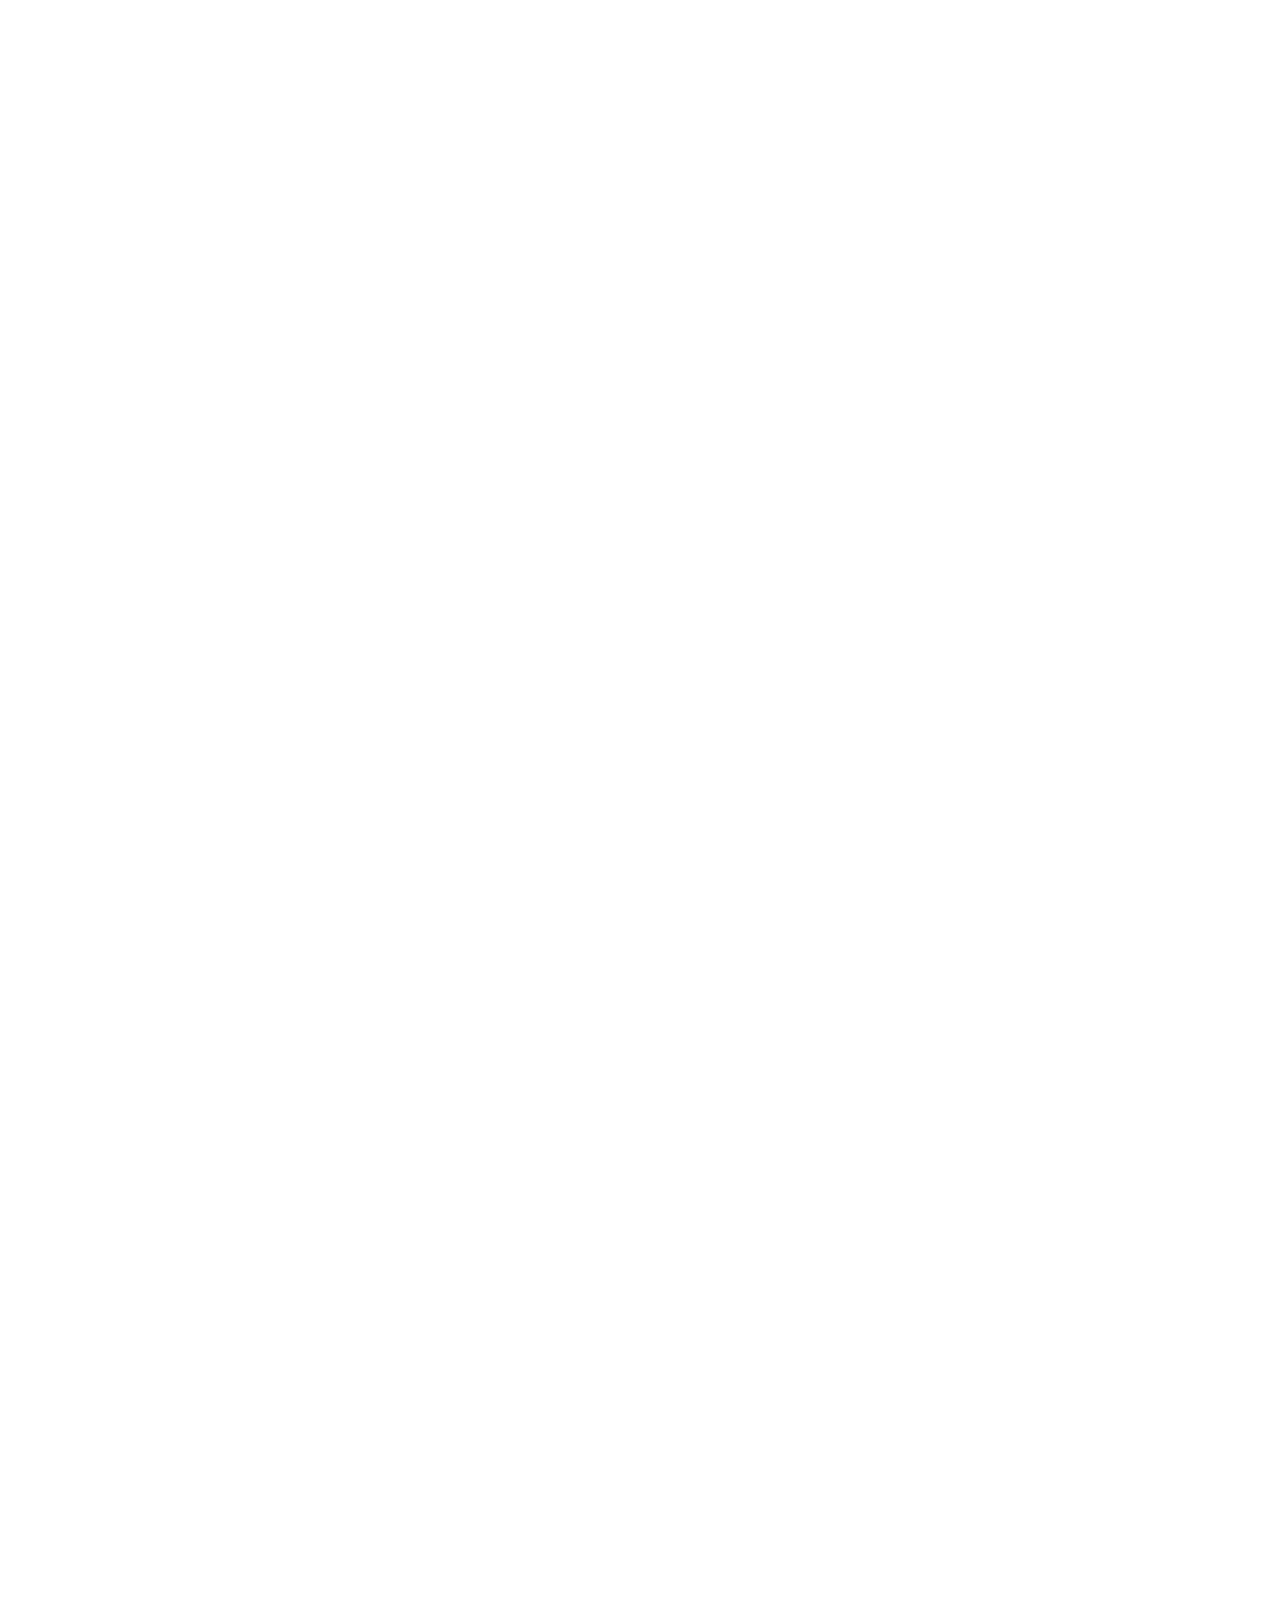
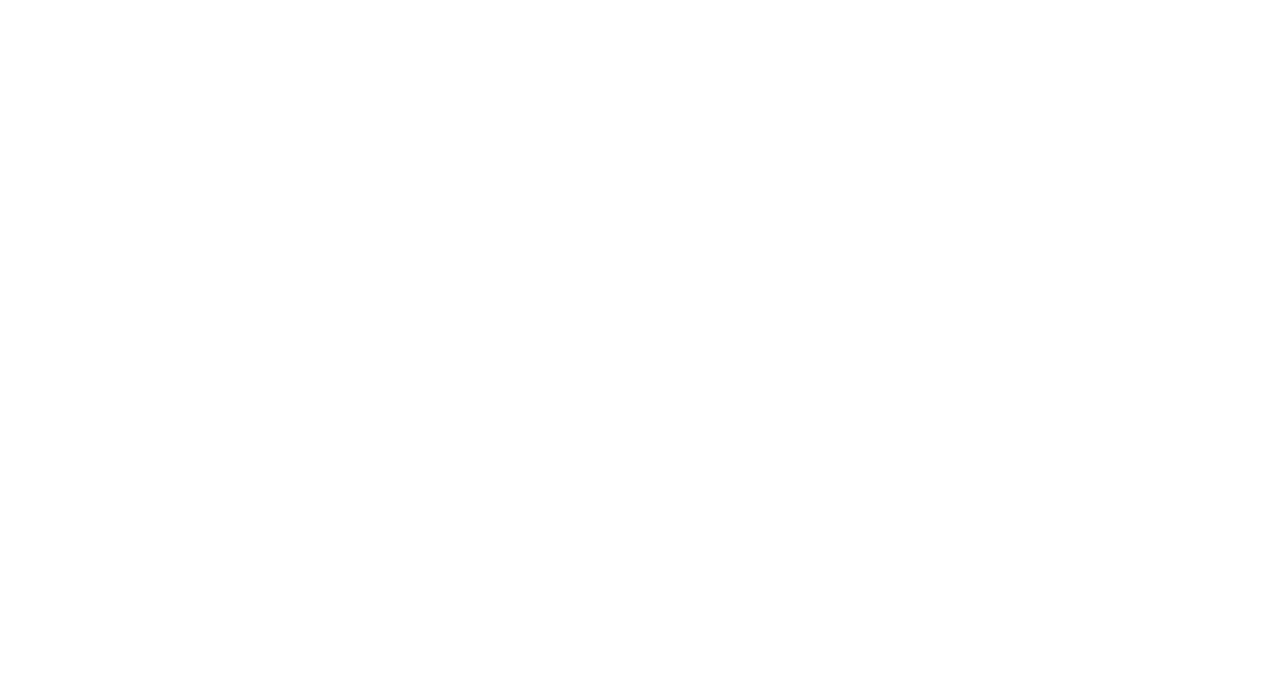
==== commit 9bf69fb2: "Several content and image updates throughout the site" ====
--- a/careers.html
+++ b/careers.html
@@ -5,39 +5,41 @@
 <!--[if (gte IE 9)|!(IE)]><!-->
 <html xmlns="http://www.w3.org/1999/xhtml" xml:lang="en-US" lang="en-US">
 <!--<![endif]-->
+
 <head>
     <meta charset="utf-8">
 
     <!-- Page Title, (write properly for SEO) -->
-    <title>Careers | DKM Labs</title>
+    <title>Careers | Mach Seven Media - WEBSITE DESIGN, BRAND STRATEGY & DIGITAL MARKETING With Stunning Results</title>
 
     <!-- Meta viewport & behaviour -->
     <meta http-equiv="X-UA-Compatible" content="IE=edge">
     <meta name="viewport" content="width=device-width, initial-scale=1">
 
     <!-- Meta data -->
-    <meta name="author" content="Add Author">
-    <meta name="description" content="Add Description">
-    <meta name="keywords" content="add, site, and, page, keywords" />
+    <meta name="author" content="Mach Seven Media">
+    <meta name="description" content="Mach Seven Media - Digital Experiences Strategically Engineered to Perform">
+    <meta name="keywords" content="digital products, seo, digital marketing, chat bots, artificial intelligence, AI, mobile apps, responsive websites, digital agency, houston, iOS, android, drupal, node.js, angularjs, mysql, mongodb"
+    />
 
     <!-- Favicon, (keep icon in root folder) -->
     <link rel="Shortcut Icon" href="/favicon.ico" type="image/ico">
 
     <!-- Open graph meta data, (Facebook) -->
-    <meta property="og:description" content="Add a description here">
-    <meta property="og:image" content="http://addsiteurlhere.com/preview_image.png">
-    <meta property="og:site_name" content="Add Site Name">
-    <meta property="og:title" content="Add Page Title">
+    <meta property="og:description" content="We build digital products that empower businesses to succeed.">
+    <meta property="og:image" content="img/home/18.jpg">
+    <meta property="og:site_name" content="Mach Seven Media">
+    <meta property="og:title" content="Mach Seven Media - Digital Experiences Strategically Engineered to Perform">
     <meta property="og:type" content="website">
-    <meta property="og:url" content="http://addspecificpageurlhere.com/">
+    <meta property="og:url" content="http://www.machsevenmedia.com">
 
     <!-- Meta card data, (Twitter) -->
     <meta name="twitter:card" content="summary">
-    <meta name="twitter:site" content="@addtwitterhandlehere">
-    <meta name="twitter:creator" content="@addtwitterhandlehere">
-    <meta name="twitter:title" content="Add Site Title Here">
-    <meta name="twitter:description" content="Add site description here">
-    <meta name="twitter:image" content="http://addsiteurlhere.com/preview_image.png">
+    <meta name="twitter:site" content="@mach7med">
+    <meta name="twitter:creator" content="@mach7med">
+    <meta name="twitter:title" content="Mach Seven Media - Digital Experiences Strategically Engineered to Perform">
+    <meta name="twitter:description" content="We build digital products that empower businesses to succeed.">
+    <meta name="twitter:image" content="img/global/mach7logo.png">
 
     <!-- Apple touch icons, (keep icons in root folder) -->
     <link rel="apple-touch-icon-precomposed" sizes="144x144" href="apple-touch-icon-144x144-precomposed.png">
@@ -53,9 +55,13 @@
     <link href="css/animate.css" rel="stylesheet" type="text/css">
     <!-- Element animations -->
     <link href="css/slidebars.min.css" rel="stylesheet" type="text/css" />
-    <!-- Off-canvas navigation -->
+    <!-- Element animations -->
+    <link href="css/jquery.fs.wallpaper.css" rel="stylesheet" type="text/css" />
+    <!-- Wallpaper plugin styles (video hero) -->
     <link href="css/iconfont.css" rel="stylesheet" type="text/css">
     <!-- Icon fonts -->
+    <link href="css/flexslider.css" rel="stylesheet" type="text/css">
+    <!-- Flexslider styles -->
     <link href="css/style.css" rel="stylesheet" type="text/css">
     <!-- Core theme styles -->
     <link href="css/custom.css" rel="stylesheet" type="text/css">
@@ -91,32 +97,46 @@
 
 </head>
 
-<body id="careers" class="lightnav animsition">
-
-    <!-- ============================ Off-canvas navigation ============================ -->
+<body id="values" class="lightnav animsition">
+
+    <!-- ============================ Off-canvas navigation =========================== -->
 
     <div class="sb-slidebar sb-right sb-style-overlay sb-momentum-scrolling">
         <div class="sb-close" aria-label="Close Menu" aria-hidden="true">
-            <img src="img/global/close.png" alt="Close"/>
+            <img src="img/global/close.png" alt="Close" />
         </div>
         <!-- Lists in Slidebars -->
         <ul class="sb-menu">
-            <li><a href="index.html" class="animsition-link" title="Image Hero">Start</a></li>
-            <li><a href="company.html" class="animsition-link" title="Company">Company</a></li>
-            <li><a href="services.html" class="animsition-link" title="Values">Services</a></li>
-            <li><a href="careers.html" class="animsition-link" title="Careers">Careers</a></li>
-            <li><a href="work.html" class="animsition-link" title="Filter Portfolio">Work</a></li>
-            <li><a href="proposal.html" class="animsition-link" title="Start a Project">Start a Project</a></li>
-            <li><a href="contact.html" class="animsition-link" title="Contact Us">Contact Us</a></li>
+            <li>
+                <a href="index.html" class="animsition-link" title="Start">Start</a>
+            </li>
+            <li>
+                <a href="company.html" class="animsition-link" title="Company">Company</a>
+            </li>
+            <li>
+                <a href="services.html" class="animsition-link" title="Services">Services</a>
+            </li>
+            <li>
+                <a href="careers.html" class="animsition-link" title="Careers">Careers</a>
+            </li>
+            <li>
+                <a href="work.html" class="animsition-link" title="Work">Work</a>
+            </li>
+            <li>
+                <a href="proposal.html" class="animsition-link" title="Start a Project">Start a Project</a>
+            </li>
+            <li>
+                <a href="contact.html" class="animsition-link" title="Contact Us">Contact Us</a>
+            </li>
         </ul>
     </div>
 
-    <!-- ============================ END Off-canvas navigation ============================ -->
+    <!-- ============================ END Off-canvas navigation =========================== -->
 
     <!-- ============================ #sb-site Main Page Wrapper =========================== -->
 
     <div id="sb-site">
-    <!-- #sb-site - All page content should be contained within this id, except the off-canvas navigation itself -->
+        <!-- #sb-site - All page content should be contained within this id, except the off-canvas navigation itself -->
 
         <!-- ============================ Header & Logo bar =========================== -->
 
@@ -125,42 +145,43 @@
                 <div class="container">
                     <!-- Nav logo -->
                     <div class="logo">
-                        <a href="index.html" title="Logo" class="animsition-link"><img src="img/global/logo.svg" alt="Logo"></a>
+                        <a href="index.html" title="Logo" class="animsition-link">
+                            <img src="img/global/mach7logo.png" alt="Logo">
+                        </a>
                     </div>
                     <!-- // Nav logo -->
                 </div>
                 <!-- // .container -->
                 <div class="learnmore sb-toggle-right">Menu</div>
                 <button type="button" class="navbar-toggle menu-icon sb-toggle-right" title="learn More">
-                <span class="sr-only">Toggle navigation</span>
-                <span class="icon-bar before"></span>
-                <span class="icon-bar main"></span>
-                <span class="icon-bar after"></span>
+                    <span class="sr-only">Toggle navigation</span>
+                    <span class="icon-bar before"></span>
+                    <span class="icon-bar main"></span>
+                    <span class="icon-bar after"></span>
                 </button>
             </div>
             <!-- // .navbar-inner -->
         </div>
 
-        <!-- ============================ END Header & Logo bar =========================== -->
-
-        <!-- ============================ Page Header =========================== -->
-
-        <section id="page-header" class="element-img scrollme" style="background-image: url('img/careers/page-header.jpg')">
+        <!-- ============================ Header & Logo bar =========================== -->
+
+        <section id="page-header" class="element-img scrollme" style="background-image: url('img/services/page-header.jpg')">
             <div class="container">
                 <div class="row boost">
                     <div class="col-xs-12 col-sm-12 col-md-8 col-md-offset-2 vertical-align text-center">
                         <div class="animateme center-me" data-when="exit" data-from="0" data-to="0.6" data-opacity="0" data-translatey="120">
-                            <h2>Looking for a <span>career change?</span></h2>
+                            <h2>Full service
+                                <span> solutions </span>to your technology needs</h2>
                         </div>
                     </div>
                 </div>
             </div>
             <div class="headerfade beige-dk"></div>
         </section>
-        
-        <!-- ============================ END Page Header =========================== -->
-
-        <!-- ============================ Page tabs =========================== -->
+
+        <!-- ============================ END Header & Logo bar =========================== -->
+
+        <!-- ============================ Page tabs and content =========================== -->
 
         <section id="pagetabs" class="boost">
             <div class="container">
@@ -168,11 +189,26 @@
                 <!-- ============================ Page tabs =========================== -->
 
                 <div class="row">
-                    <div class="col-xs-12 col-sm-8 col-sm-offset-2 col-md-4 col-md-offset-4">
+                    <div class="col-xs-12 col-sm-8 col-sm-offset-2 col-md-6 col-md-offset-3">
                         <ul class="row page-nav">
-                            <li class="col-xs-6 col-sm-4 col-md-4 col-lg-4"><a href="company.html" class="animsition-link" title="Company"><i class="icon-basic-book-pencil"></i>Company</a></li>
-                            <li class="col-xs-6 col-sm-4 col-md-4 col-lg-4"><a href="services.html" class="animsition-link" title="Values"><i class="icon-basic-settings"></i>Services</a></li>
-                            <li class="col-xs-6 col-sm-4 col-md-4 col-lg-4 active"><a href="careers.html" class="animsition-link" title="Careers"><i class="icon-basic-globe"></i>Careers <span class="badge jobs">1</span></a></li>
+                            <li class="col-xs-6 col-sm-3 col-md-3 col-lg-3">
+                                <a href="company.html" class="animsition-link" title="Company">
+                                    <i class="icon-basic-book-pencil"></i>Company</a>
+                            </li>
+                            <li class="col-xs-6 col-sm-3 col-md-3 col-lg-3 active">
+                                <a href="services.html" class="animsition-link" title="Values">
+                                    <i class="icon-basic-settings"></i>Services</a>
+                            </li>
+                            <li class="col-xs-6 col-sm-3 col-md-3 col-lg-3">
+                                <a href="team.html" class="animsition-link" title="Team">
+                                    <i class="icon-basic-star"></i>Team</a>
+                            </li>
+                            <li class="col-xs-6 col-sm-3 col-md-3 col-lg-3">
+                                <a href="careers.html" class="animsition-link" title="Careers">
+                                    <i class="icon-basic-globe"></i>Careers
+                                    <span class="badge jobs">1</span>
+                                </a>
+                            </li>
                         </ul>
                     </div>
                 </div>
@@ -195,9 +231,9 @@
                                 <h4> Contract Account Executive (Software and Services)</h4>
                             </div>
                             <div class="col-xs-12 col-sm-9 col-md-9 col-lg-9 wow fadeInRight" data-wow-delay="0.3s">
-                                <p>DKM Labs is a digital development studio devoted to crafting meaningful experiences in digital products. We are led by our desire to build solutions that empower business to succeed.</p>
+                                <p>Mach Seven Media is a digital development studio devoted to crafting meaningful experiences in digital products. We are led by our desire to build solutions that empower business to succeed.</p>
                                 
-<p>We are a tech startup looking for an ambitious and tech-savvy Contract Account Executive to join our sales team. As an Account Executive, you will demonstrate to prospects how DKM delivers the right digital solutions and services for every area of their organization.  We are currently seeking a motivated, high-energy sales professional to focus on new account development and management in the the Houston area, communicating our application and web strategy to existing and potential clients.</p>
+<p>We are a tech startup looking for an ambitious and tech-savvy Contract Account Executive to join our sales team. As an Account Executive, you will demonstrate to prospects how M7M delivers the right digital solutions and services for every area of their organization.  We are currently seeking a motivated, high-energy sales professional to focus on new account development and management in the the Houston area, communicating our application and web strategy to existing and potential clients.</p>
                                 <!-- PANEL START -->
                                 <div class="panel">
                                     <div class="panel-heading">
@@ -218,17 +254,17 @@
 												<li>Opportunity pursuit/sales process.</li>
 												<li>Parent/partner relationships.</li>
 												<li>Competitor intelligence.</li>
-												<li>Managing all aspects of the relationship between the customer, DKM, and industry partners.</li>
+												<li>Managing all aspects of the relationship between the customer, M7M, and industry partners.</li>
 												<li>Analytical research and planning driven approach to sales.</li>
                                             </ul>
                                             <p>The Ideal candidate will have:</p>
                                             <ul>
 	                                            <li>5+ years experience in the consulting services industry, selling technology solutions to "C" level decision makers or purchasing managers in small to large enterprises.</li>
 												<li>BS in computer science or related technical degree or equivalent experience required.</li>
-												<li>Ability to understand a customer's business needs and work with the founding team to architect a buying vision around DKM’s solutions that solve business issues.</li>
+												<li>Ability to understand a customer's business needs and work with the founding team to architect a buying vision around M7M’s solutions that solve business issues.</li>
 												<li>Demonstrated success with executing account strategies and closing opportunities, exceeding revenue goals.</li>
 												<li>Operational excellence in managing a pipeline of opportunities, revenue forecasting and conducting account/forecast reviews with senior management.</li>
-												<li>Solid understanding of mobile applications technologies and strategic direction or a solid understanding of technical solutions and the ability to quickly gain solid understanding of DKM’s technologies, solutions, and business value.</li>
+												<li>Solid understanding of mobile applications technologies and strategic direction or a solid understanding of technical solutions and the ability to quickly gain solid understanding of M7M’s technologies, solutions, and business value.</li>
 												<li>Familiarity with sales management tools such as Salesforce.com and Insightly CRM.</li>
 												<li>Familiarity with demand generation and inbound marketing tools such as Hubspot and MailChimp.</li>
                                             </ul>
@@ -268,7 +304,7 @@
                         </div>
                         <div class="col-md-12 apply-meta">
                             <p>Head on over to our <a href="contact.html" class="animsition-link" title="Contact" style="color:#fff;text-decoration:underline">contact</a> page and send us an email to introduce yourself.</p>
-                            <p>Need to send a resume? No problem. Please send your work history across to <span style="color:#fff;text-decoration:underline">contact@dkmlabs.com</span>, making sure you include a covering letter.</p>
+                            <p>Need to send a resume? No problem. Please send your work history across to <span style="color:#fff;text-decoration:underline">contact@machsevenmedia.com</span>, making sure you include a covering letter.</p>
                         </div>
 
                    </div>
@@ -303,21 +339,21 @@
         <!-- ============================ END Hire Us =========================== -->
 
         <!-- ============================ Footer =========================== -->
-
+        
         <footer>
             <div class="container">
-                
+        
                 <div class="footer_top">
                     <div class="copy">
                         <p>
-                            &copy; 2014<script>new Date().getFullYear()>2014&&document.write("-"+new Date().getFullYear());</script>, DKM Labs. All Rights Reserved.
+                            &copy;
+                            <script>document.write(new Date().getFullYear());</script>, Mach Seven Media. All Rights Reserved.
                         </p>
                     </div>
                     <div class="clearfix"> </div>
                 </div>
             </div>
         </footer>
-
         
         <!-- ============================ END Footer =========================== -->
 
@@ -329,6 +365,15 @@
 
     </div>
     <!-- ============================ END #sb-site Main Page Wrapper =========================== -->
-
+<script>
+  (function(i,s,o,g,r,a,m){i['GoogleAnalyticsObject']=r;i[r]=i[r]||function(){
+  (i[r].q=i[r].q||[]).push(arguments)},i[r].l=1*new Date();a=s.createElement(o),
+  m=s.getElementsByTagName(o)[0];a.async=1;a.src=g;m.parentNode.insertBefore(a,m)
+  })(window,document,'script','//www.google-analytics.com/analytics.js','ga');
+
+  ga('create', 'UA-57371323-1', 'auto');
+  ga('send', 'pageview');
+
+</script>
 </body>
 </html>